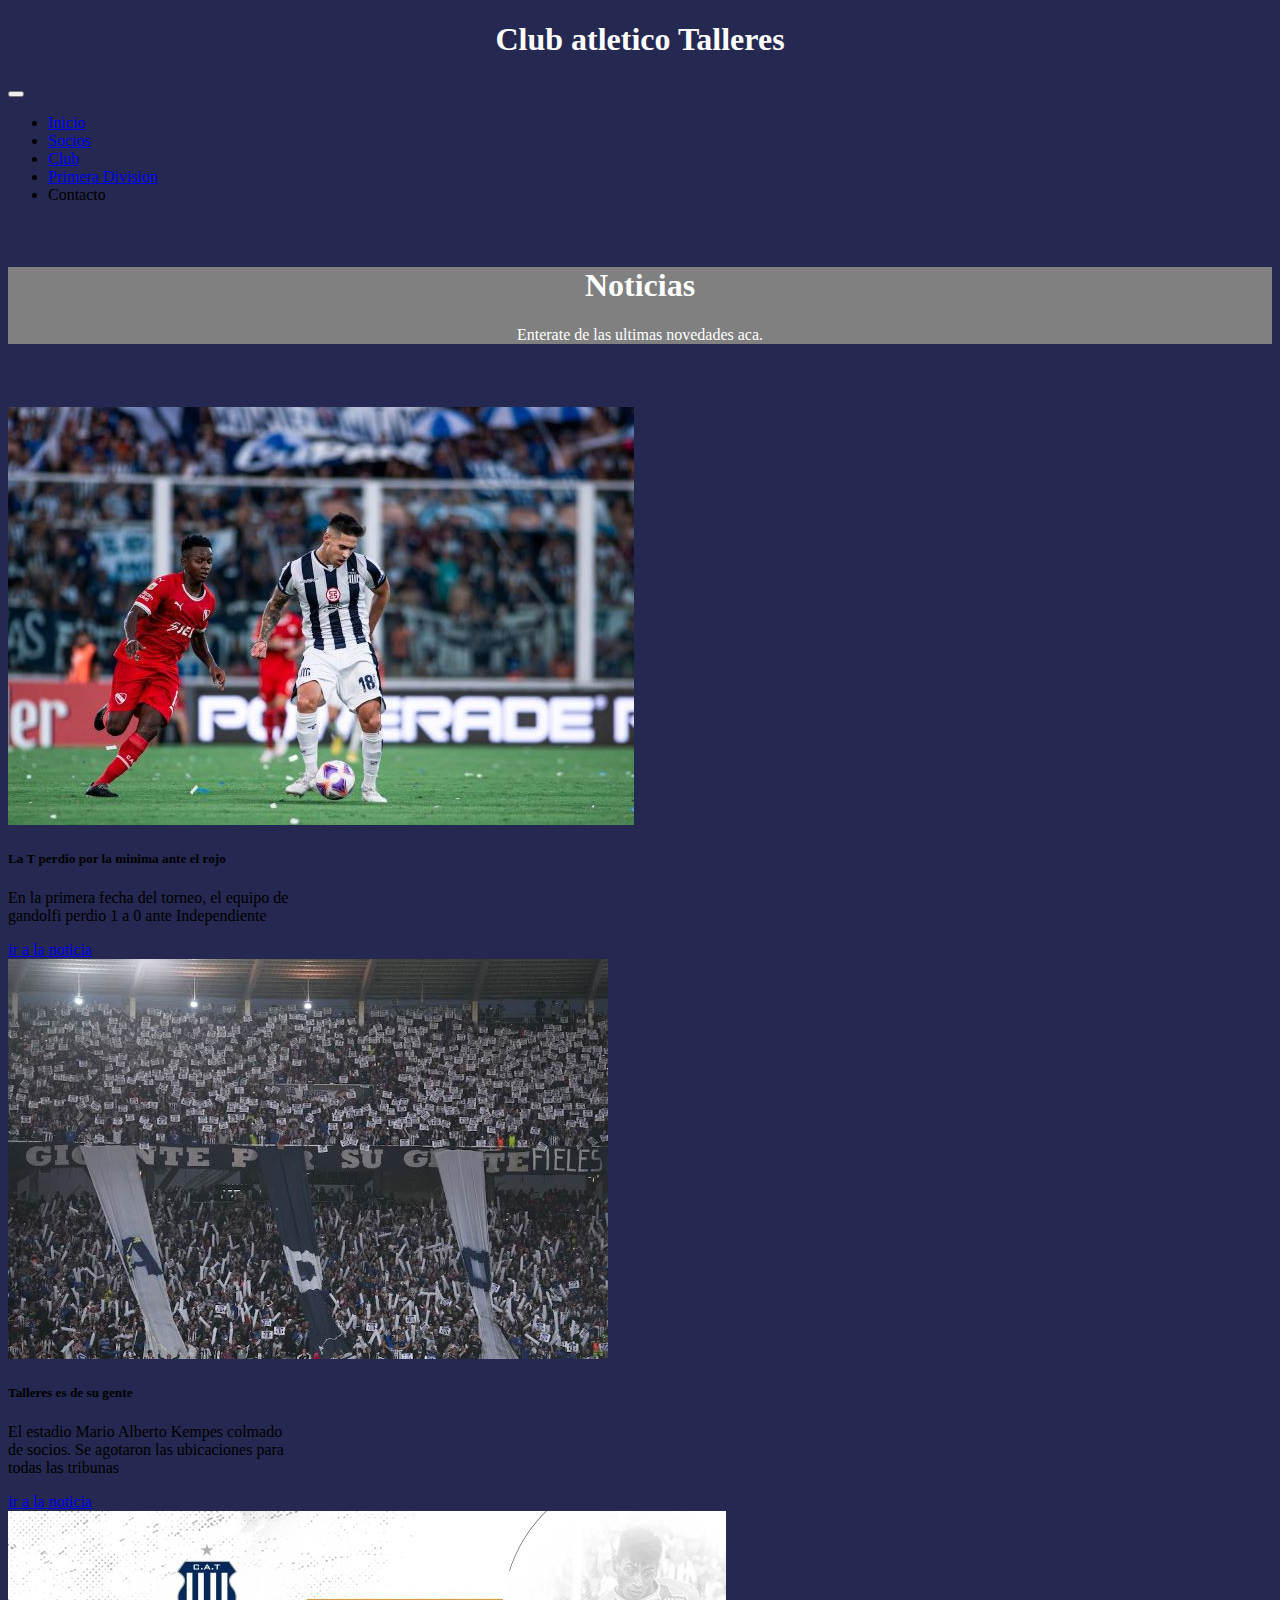
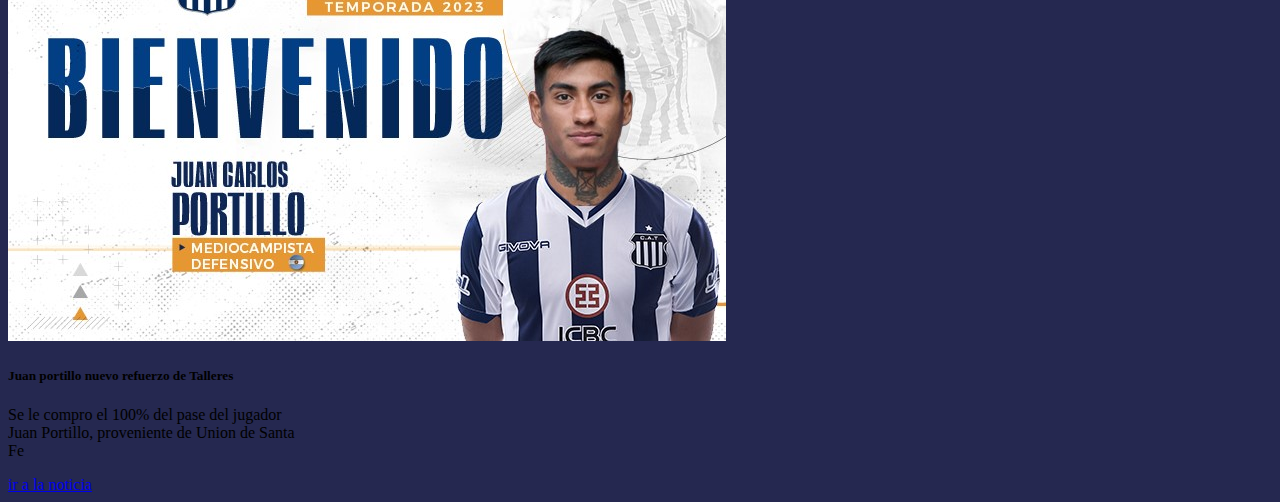
==== index.html @ 5297655a "se le termino de acomodar el area noticias" ====
<!DOCTYPE html>
<html lang="en">

<head>
  <meta charset="UTF-8">
  <meta http-equiv="X-UA-Compatible" content="IE=edge">
  <meta name="viewport" content="width=device-width, initial-scale=1.0">
  <title>Club atletico Talleres</title>

  <link href="https://cdn.jsdelivr.net/npm/bootstrap@5.3.0-alpha1/dist/css/bootstrap.min.css" rel="stylesheet"
    integrity="sha384-GLhlTQ8iRABdZLl6O3oVMWSktQOp6b7In1Zl3/Jr59b6EGGoI1aFkw7cmDA6j6gD" crossorigin="anonymous">
  <link rel="stylesheet" href="css/estilo.css">

</head>

<body>
  <header>
    <h1 class="titulo"> Club atletico Talleres</h1>

    <nav class="navbar navbar-expand-lg bg-body-tertiary ">
      <div class="container-fluid">
        <!-- <a class="navbar-brand" href="#">Talleres</a> -->
        <button class="navbar-toggler" type="button" data-bs-toggle="collapse" data-bs-target="#navbarNav"
          aria-controls="navbarNav" aria-expanded="false" aria-label="Toggle navigation">
          <span class="navbar-toggler-icon"></span>
        </button>
        <div class="collapse navbar-collapse" id="navbarNav">
          <ul class="navbar-nav mx-auto ">
            <li class="nav-item">
              <a class="nav-link" href="#">Inicio</a>
            </li>
            <li class="nav-item">
              <a class="nav-link active" aria-current="page" href="#">Socios</a>
            </li>
            <li class="nav-item">
              <a class="nav-link" href="#">Club</a>
            </li>
            <li class="nav-item">
              <a class="nav-link" href="#">Primera Division</a>
            </li>
            <li class="nav-item">
              <a class="nav-link disabled">Contacto</a>
            </li>
          </ul>
        </div>
      </div>
    </nav>



  </header>
  <!-- <h2 class="noticias">Noticias</h2> -->
  <div class="jumbotron jumbotron-fluid">
    <div class="container noticias">
      <h1 class="display-4">Noticias</h1>
      <p class="lead">Enterate de las ultimas novedades aca.</p>
    </div>
  </div>
  
  <section>
  
  <div class="container">
    <div class="row grid gap-4 contenedor">
      <div class="card col-xl -4 col-md-6 col-sm-12" style="width: 18rem;">
        <img src="imagenes/ejm edit.jpg" class="card-img-top" alt="...">
        <div class="card-body">
          <h5 class="card-title">La T perdio por la minima ante el rojo</h5>
          <p class="card-text">En la primera fecha del torneo, el equipo de gandolfi perdio 1 a 0 ante Independiente</p>
          <a href="#" class="btn btn-primary">ir a la noticia</a>
        </div>
      </div>

      <div class="card col-xl -4 col-md-6 col-sm-12" style="width: 18rem;">
        <img src="imagenes/hinchas edit.jpg" class="card-img-top" alt="...">
        <div class="card-body">
          <h5 class="card-title">Talleres es de su gente</h5>
          <p class="card-text">El estadio Mario Alberto Kempes colmado de socios. Se agotaron las ubicaciones para todas las tribunas</p>
          <a href="#" class="btn btn-primary">ir a la noticia</a>
        </div>
      </div>

      <div class="card col-xl -4  col-md-6 col-sm-12" style="width: 18rem;">
        <img src="imagenes/portillo.jpg" class="card-img-top" alt="...">
        <div class="card-body">
          <h5 class="card-title">Juan portillo nuevo refuerzo de Talleres</h5>
          <p class="card-text">Se le compro el 100% del pase del jugador Juan Portillo, proveniente de Union de Santa Fe</p>
          <a href="#" class="btn btn-primary">ir a la noticia</a>
        </div>
      </div>
    </div>
  </div>
  
</section>
  <script src="https://cdn.jsdelivr.net/npm/bootstrap@5.3.0-alpha1/dist/js/bootstrap.bundle.min.js"
    integrity="sha384-w76AqPfDkMBDXo30jS1Sgez6pr3x5MlQ1ZAGC+nuZB+EYdgRZgiwxhTBTkF7CXvN"
    crossorigin="anonymous"></script>
</body>

</html>
---- css/estilo.css ----
.titulo { 
    text-align: center;
background-color:  #252850;
color: white;
}

.menucito {
    text-align: center;
}

.imagenUno { 
margin-left: 25%;
margin-top: 3%;
}
.noDejes { 
    color: black;
}
body { 
background-color:  #252850;
}

.noticias { 
color: white;
text-align: center;
margin-top: 5%;
background-color: grey;
}

.contenedor {
    margin-top: 5%;
}
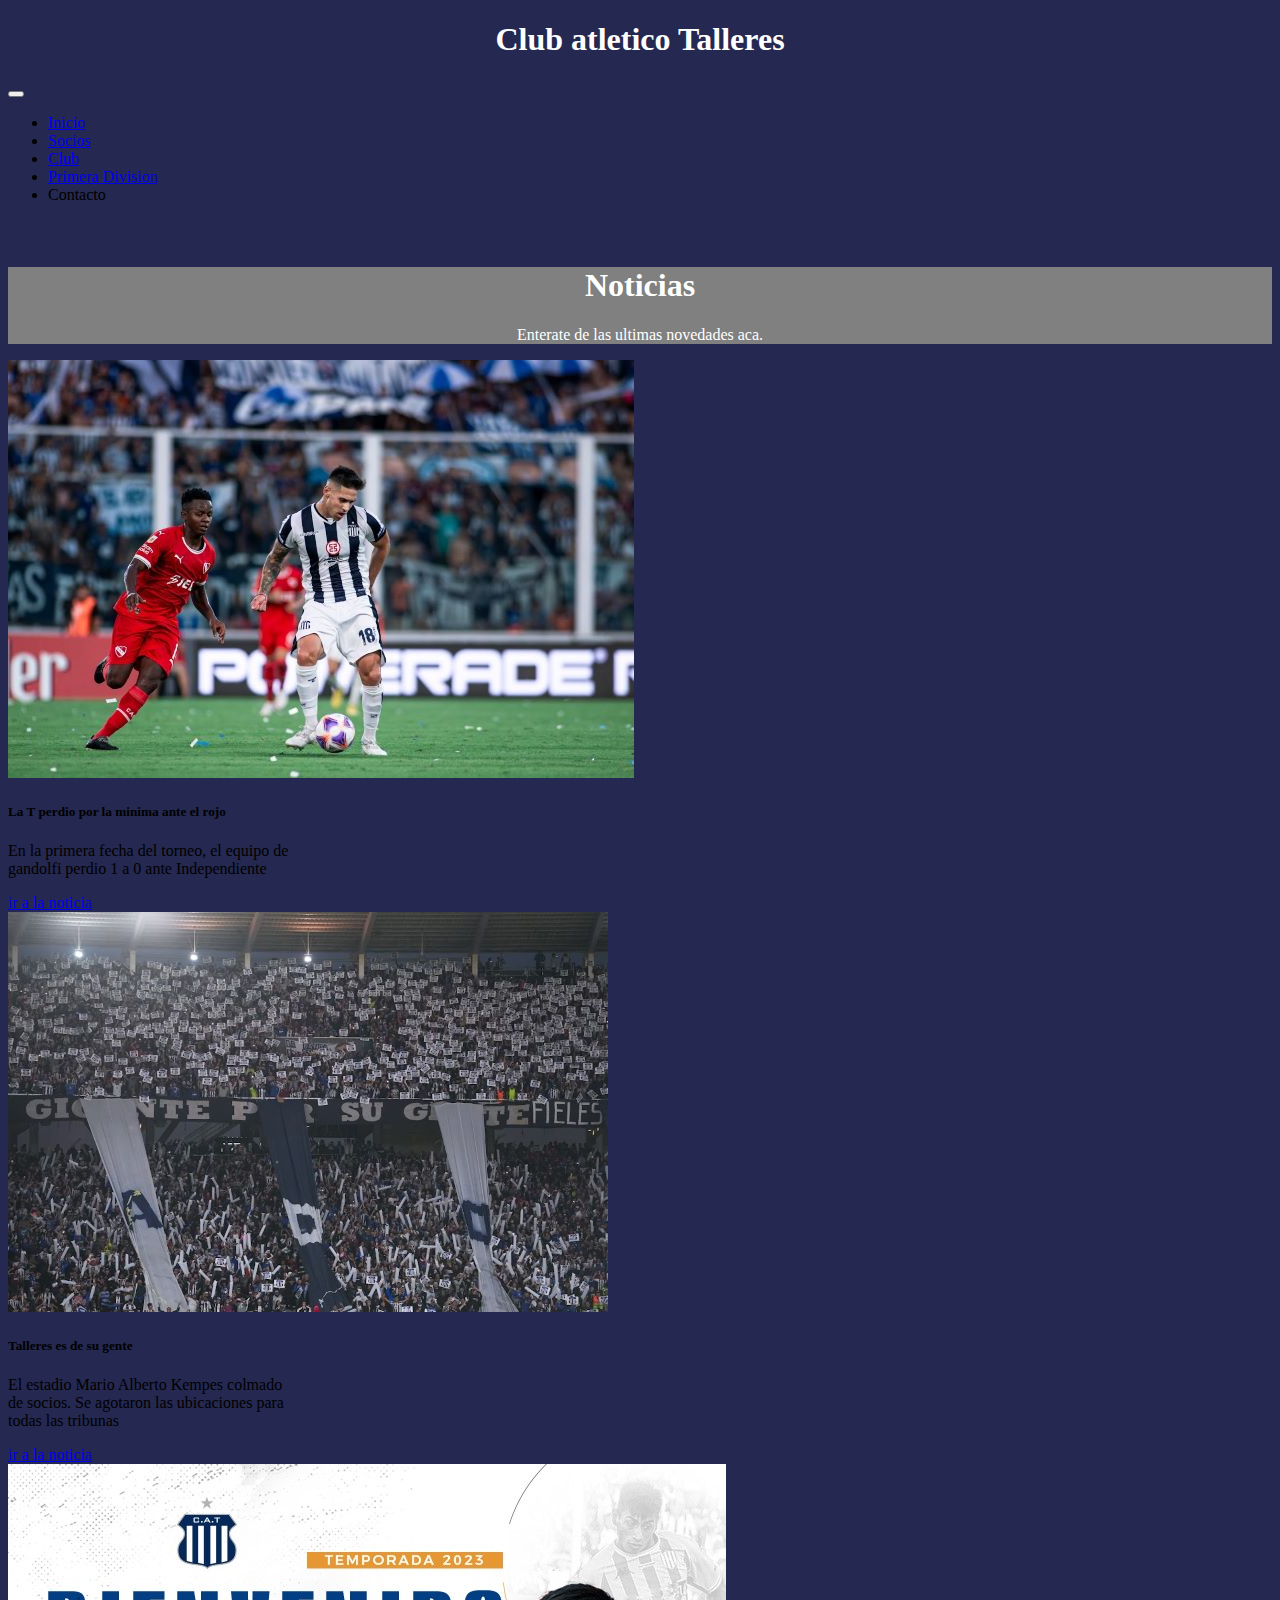
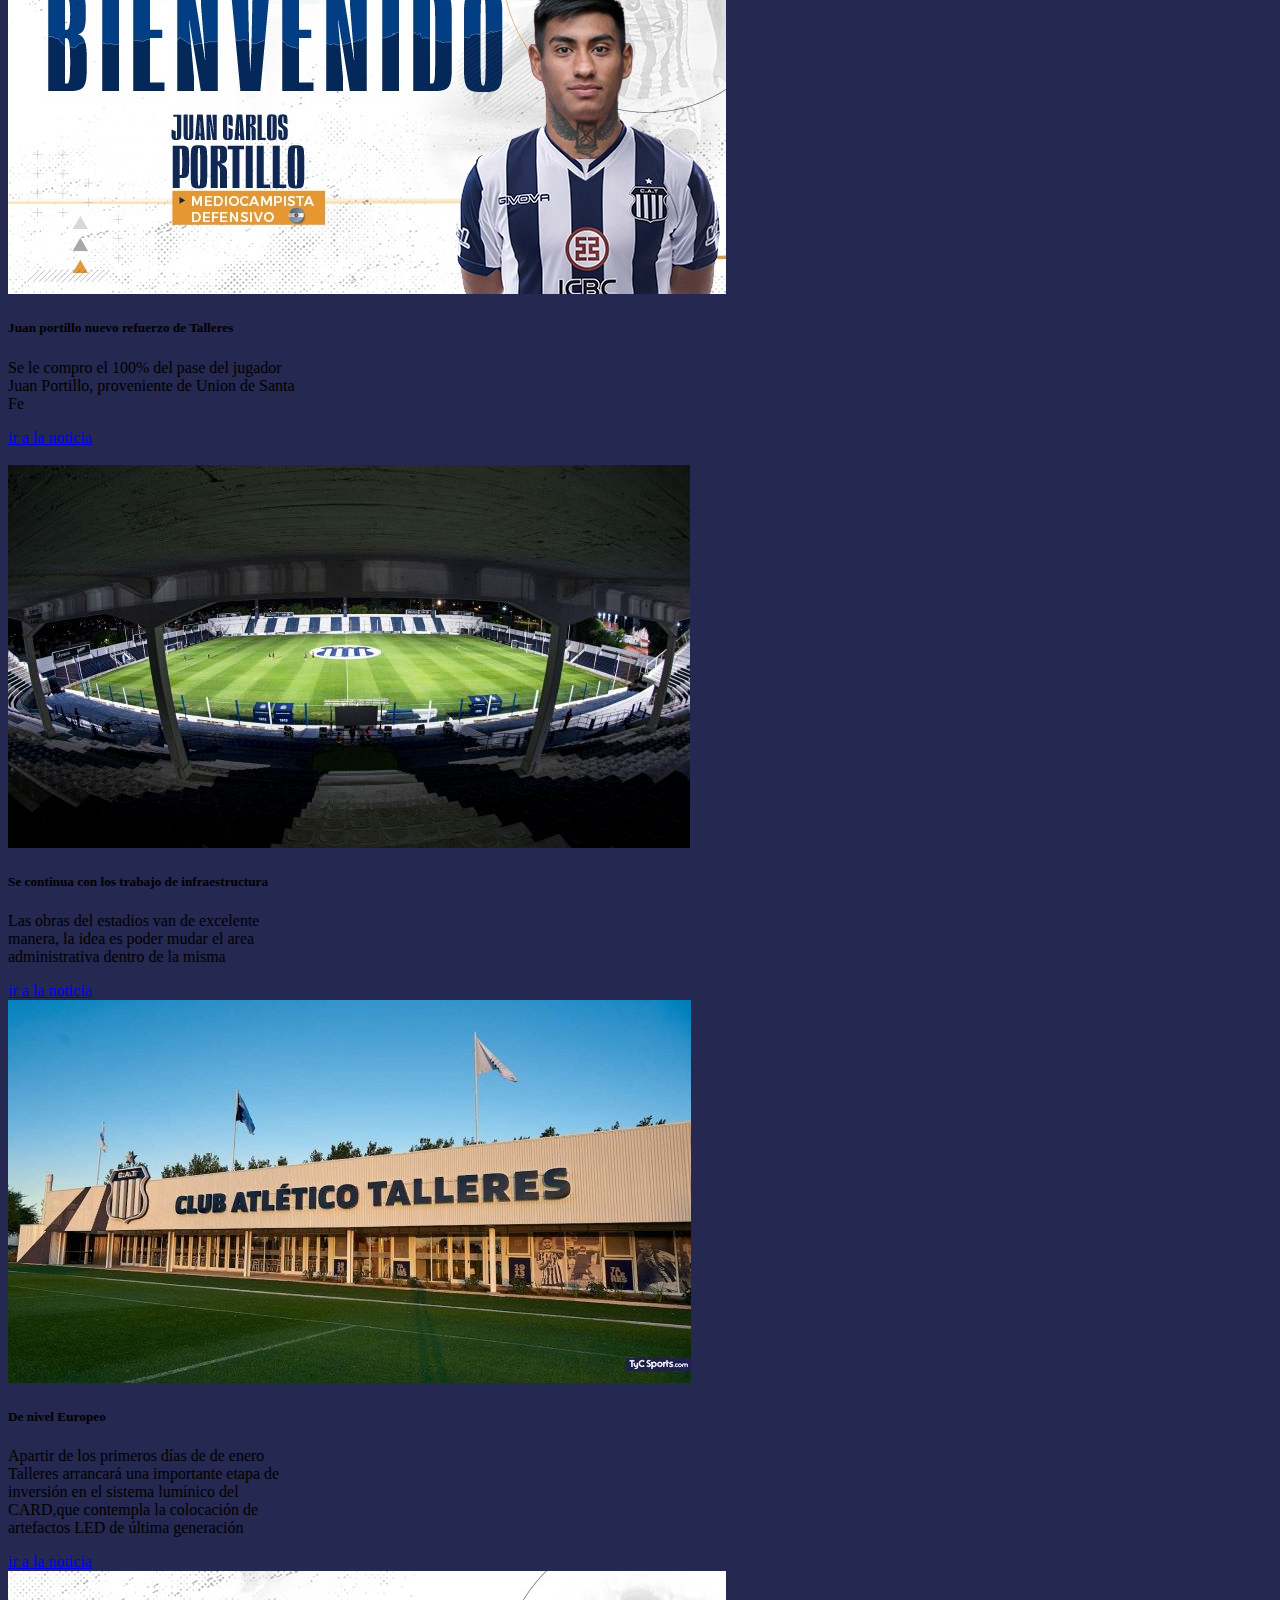
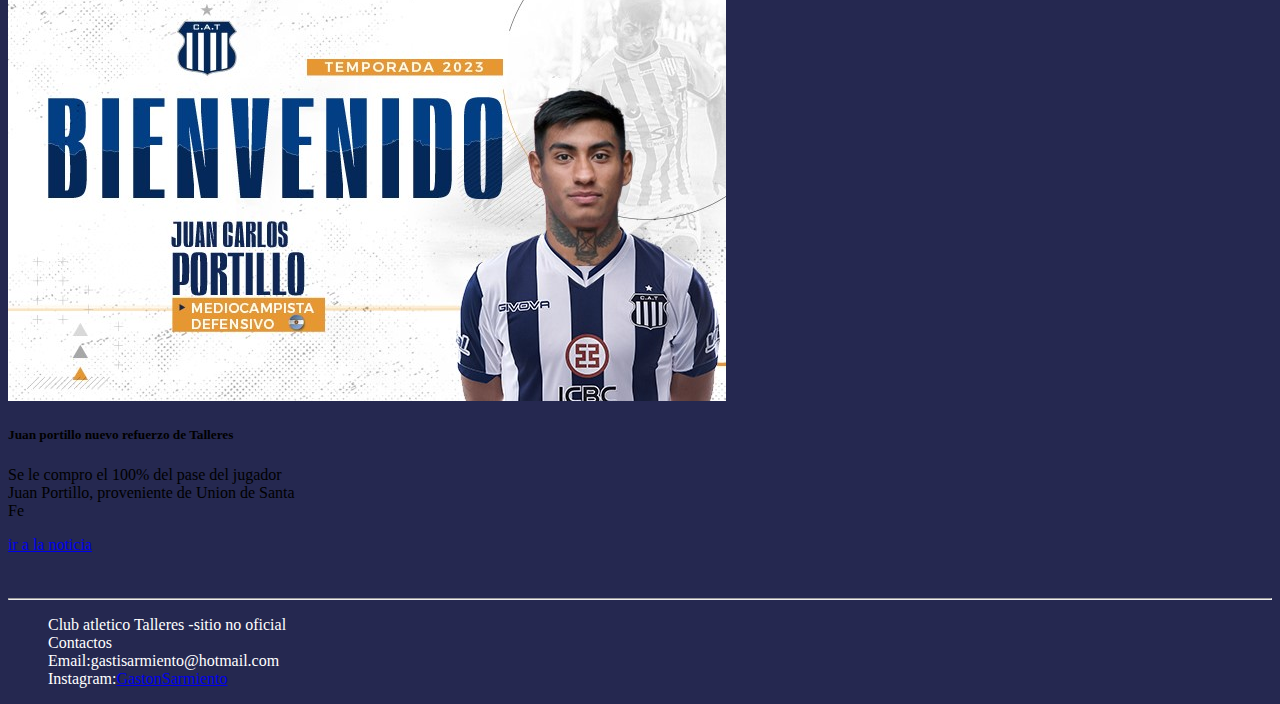
==== commit 310dd53f: "Le agregamos la seccion socios" ====
--- a/index.html
+++ b/index.html
@@ -13,8 +13,8 @@
 
 </head>
 
-<body>
-  <header>
+<body class="contenedor">
+  <header class="header">
     <h1 class="titulo"> Club atletico Talleres</h1>
 
     <nav class="navbar navbar-expand-lg bg-body-tertiary ">
@@ -27,10 +27,10 @@
         <div class="collapse navbar-collapse" id="navbarNav">
           <ul class="navbar-nav mx-auto ">
             <li class="nav-item">
-              <a class="nav-link" href="#">Inicio</a>
+              <a class="nav-link" href="index.html">Inicio</a>
             </li>
             <li class="nav-item">
-              <a class="nav-link active" aria-current="page" href="#">Socios</a>
+              <a class="nav-link active" aria-current="page" href="paginas/socio.html">Socios</a>
             </li>
             <li class="nav-item">
               <a class="nav-link" href="#">Club</a>
@@ -50,50 +50,121 @@
 
   </header>
   <!-- <h2 class="noticias">Noticias</h2> -->
-  <div class="jumbotron jumbotron-fluid">
-    <div class="container noticias">
-      <h1 class="display-4">Noticias</h1>
-      <p class="lead">Enterate de las ultimas novedades aca.</p>
+  <div class="tituloDos">
+
+    <div class="jumbotron jumbotron-fluid">
+      <div class="container noticias">
+        <h1 class="display-4">Noticias</h1>
+        <p class="lead">Enterate de las ultimas novedades aca.</p>
+      </div>
     </div>
   </div>
-  
   <section>
-  
-  <div class="container">
-    <div class="row grid gap-4 contenedor">
-      <div class="card col-xl -4 col-md-6 col-sm-12" style="width: 18rem;">
-        <img src="imagenes/ejm edit.jpg" class="card-img-top" alt="...">
-        <div class="card-body">
-          <h5 class="card-title">La T perdio por la minima ante el rojo</h5>
-          <p class="card-text">En la primera fecha del torneo, el equipo de gandolfi perdio 1 a 0 ante Independiente</p>
-          <a href="#" class="btn btn-primary">ir a la noticia</a>
+
+    <div class="container">
+      <div class="row grid gap-4">
+        <div class="card col-xxl-4 col-lg-4 col-md-6 col-sm-12" style="width: 18rem;">
+          <img src="imagenes/ejm edit.jpg" class="card-img-top" alt="...">
+          <div class="card-body">
+            <h5 class="card-title">La T perdio por la minima ante el rojo</h5>
+            <p class="card-text">En la primera fecha del torneo, el equipo de gandolfi perdio 1 a 0 ante Independiente
+            </p>
+            <a href="#" class="btn btn-primary">ir a la noticia</a>
+          </div>
         </div>
-      </div>
 
-      <div class="card col-xl -4 col-md-6 col-sm-12" style="width: 18rem;">
-        <img src="imagenes/hinchas edit.jpg" class="card-img-top" alt="...">
-        <div class="card-body">
-          <h5 class="card-title">Talleres es de su gente</h5>
-          <p class="card-text">El estadio Mario Alberto Kempes colmado de socios. Se agotaron las ubicaciones para todas las tribunas</p>
-          <a href="#" class="btn btn-primary">ir a la noticia</a>
+        <div class="card col-xl-4 col-md-6 col-sm-12" style="width: 18rem;">
+          <img src="imagenes/hinchas edit.jpg" class="card-img-top" alt="...">
+          <div class="card-body">
+            <h5 class="card-title">Talleres es de su gente</h5>
+            <p class="card-text">El estadio Mario Alberto Kempes colmado de socios. Se agotaron las ubicaciones para
+              todas las tribunas</p>
+            <a href="#" class="btn btn-primary">ir a la noticia</a>
+          </div>
         </div>
-      </div>
 
-      <div class="card col-xl -4  col-md-6 col-sm-12" style="width: 18rem;">
-        <img src="imagenes/portillo.jpg" class="card-img-top" alt="...">
-        <div class="card-body">
-          <h5 class="card-title">Juan portillo nuevo refuerzo de Talleres</h5>
-          <p class="card-text">Se le compro el 100% del pase del jugador Juan Portillo, proveniente de Union de Santa Fe</p>
-          <a href="#" class="btn btn-primary">ir a la noticia</a>
+        <div class="card col-xl-4  col-md-6 col-sm-12" style="width: 18rem;">
+          <img src="imagenes/portillo.jpg" class="card-img-top" alt="...">
+          <div class="card-body">
+            <h5 class="card-title">Juan portillo nuevo refuerzo de Talleres</h5>
+            <p class="card-text">Se le compro el 100% del pase del jugador Juan Portillo, proveniente de Union de Santa
+              Fe</p>
+            <a href="#" class="btn btn-primary">ir a la noticia</a>
+          </div>
+        </div>
+      
+
+
+      <br>
+
+
+
+
+
+      
+        <div class="card col-xl-4 col-md-6 col-sm-12" style="width: 18rem;">
+          <img src="imagenes/la boutique edit.jpg" class="card-img-top" alt="...">
+          <div class="card-body">
+            <h5 class="card-title">Se continua con los trabajo de infraestructura </h5>
+            <p class="card-text">Las obras del estadios van de excelente manera, la idea es poder mudar el area
+              administrativa dentro de la misma </p>
+            <a href="#" class="btn btn-primary">ir a la noticia</a>
+          </div>
+        </div>
+
+        <div class="card col-xl-4 col-md-6 col-sm-12" style="width: 18rem;">
+          <img src="imagenes/nucetelli edit .jpg" class="card-img-top" alt="...">
+          <div class="card-body">
+            <h5 class="card-title">De nivel Europeo</h5>
+            <p class="card-text">Apartir de los primeros días de de enero Talleres arrancará una importante etapa de
+              inversión en el sistema lumínico del CARD,que contempla la colocación de artefactos LED de última
+              generación</p>
+            <a href="#" class="btn btn-primary">ir a la noticia</a>
+          </div>
+        </div>
+
+        <div class="card col-xl-4  col-md-6 col-sm-12" style="width: 18rem;">
+          <img src="imagenes/portillo.jpg" class="card-img-top" alt="...">
+          <div class="card-body">
+            <h5 class="card-title">Juan portillo nuevo refuerzo de Talleres</h5>
+            <p class="card-text">Se le compro el 100% del pase del jugador Juan Portillo, proveniente de Union de Santa
+              Fe</p>
+            <a href="#" class="btn btn-primary">ir a la noticia</a>
+          </div>
         </div>
       </div>
     </div>
-  </div>
-  
-</section>
+
+
+
+
+
+
+
+  </section>
+  <br>
+  <br>
+  <hr class="linea">
+  <footer class="footer">
+    <ul>
+      <li>Club atletico Talleres -sitio no oficial</li>
+      <li>Contactos</li>
+      <li>Email:gastisarmiento@hotmail.com</li>
+      <li>Instagram:<a href="https://www.instagram.com/gastonsarmiento/">GastonSarmiento</a></li>
+    </ul>
+
+
+  </footer>
+
   <script src="https://cdn.jsdelivr.net/npm/bootstrap@5.3.0-alpha1/dist/js/bootstrap.bundle.min.js"
     integrity="sha384-w76AqPfDkMBDXo30jS1Sgez6pr3x5MlQ1ZAGC+nuZB+EYdgRZgiwxhTBTkF7CXvN"
     crossorigin="anonymous"></script>
+
+
+
+
+
 </body>
 
+
 </html>--- a/css/estilo.css
+++ b/css/estilo.css
@@ -26,6 +26,37 @@
 background-color: grey;
 }
 
-.contenedor {
-    margin-top: 5%;
-}+
+
+footer ul { 
+    color: white;
+list-style: none;
+}
+
+.linea { 
+    color: white;
+}
+
+.informacion { 
+    text-align: center;
+color: orange;
+}
+
+u { 
+    color: orange;
+}
+
+.padre {  
+    background-color:white ;
+margin-left: 7%;
+margin-right: 7%;
+
+}
+
+.socios { 
+    text-align: center;
+}
+
+.socios li { 
+    color: red;
+}
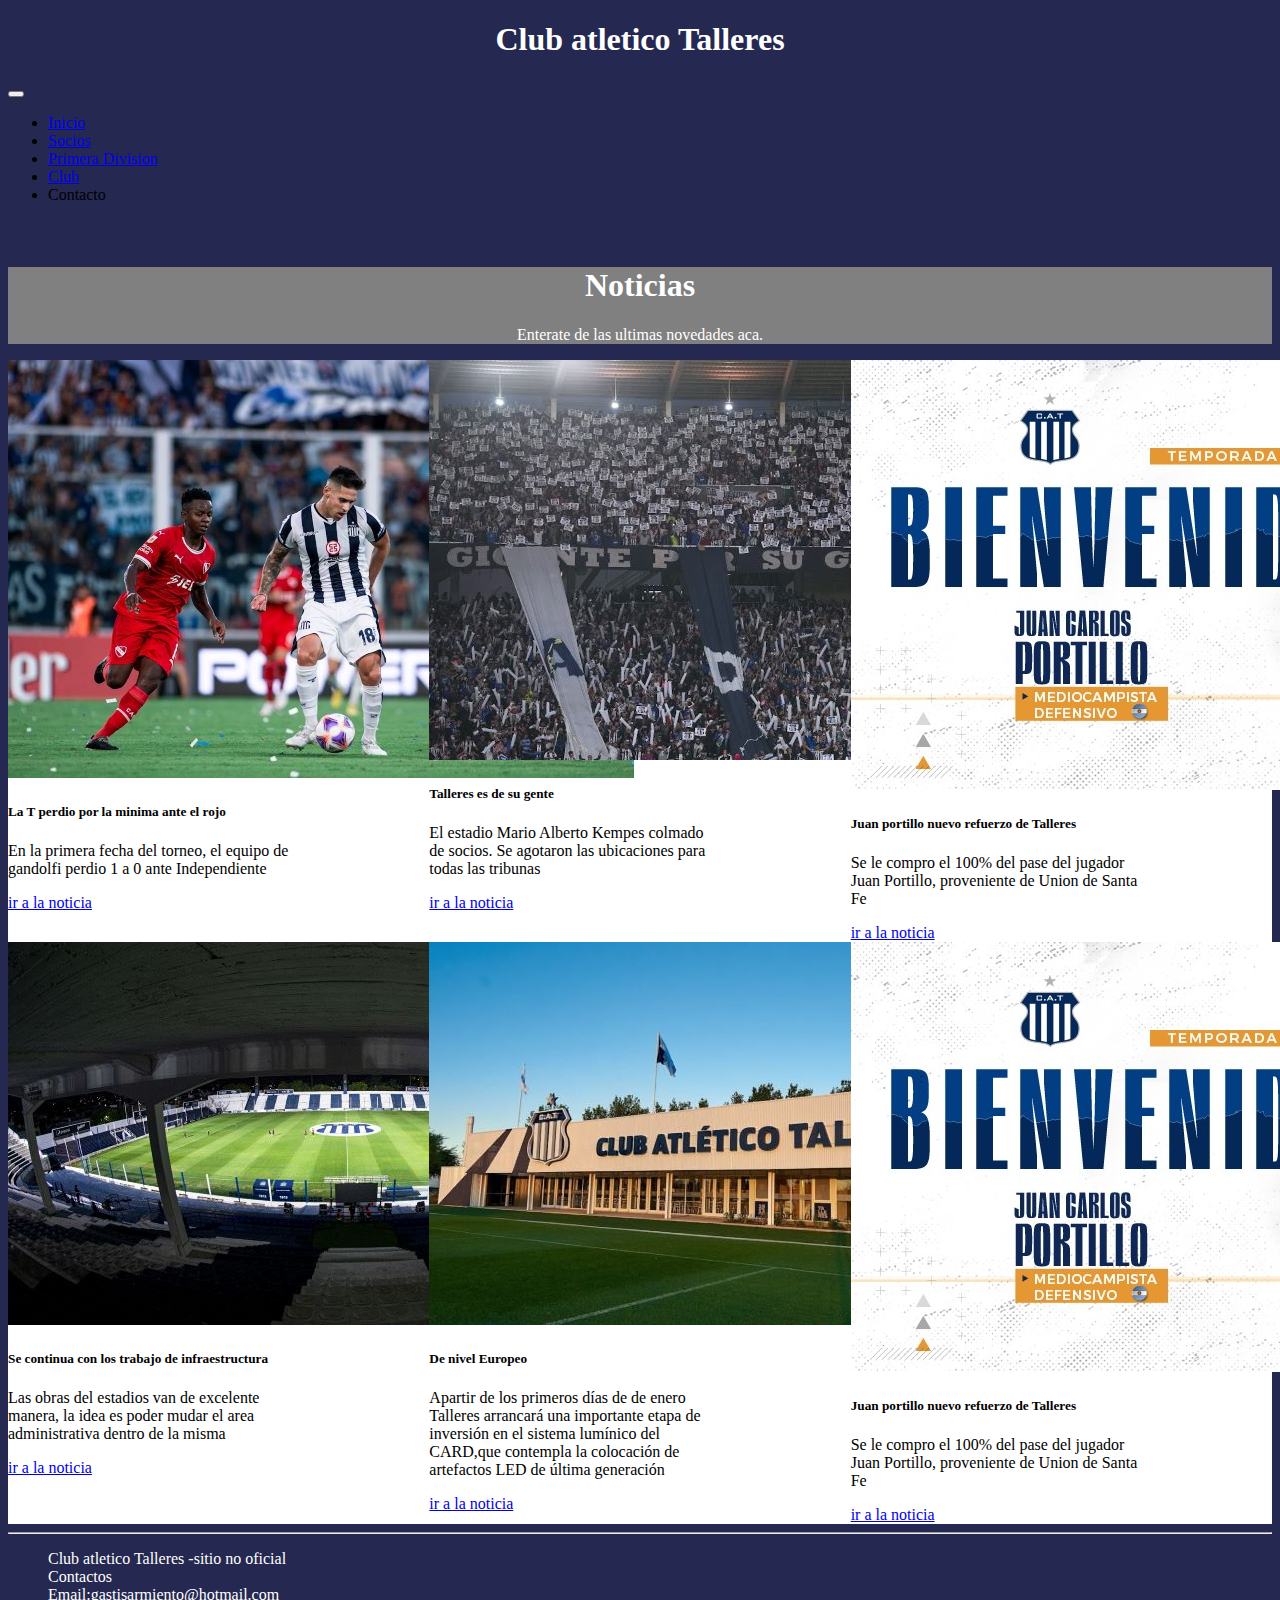
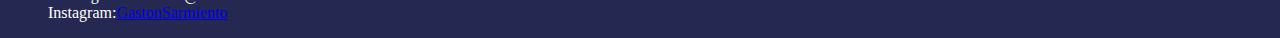
==== commit c3d73966: "Inicio Socios y Primera terminados" ====
--- a/index.html
+++ b/index.html
@@ -14,7 +14,7 @@
 </head>
 
 <body class="contenedor">
-  <header class="header">
+  <header>
     <h1 class="titulo"> Club atletico Talleres</h1>
 
     <nav class="navbar navbar-expand-lg bg-body-tertiary ">
@@ -33,10 +33,10 @@
               <a class="nav-link active" aria-current="page" href="paginas/socio.html">Socios</a>
             </li>
             <li class="nav-item">
-              <a class="nav-link" href="#">Club</a>
+              <a class="nav-link" href="#">Primera Division</a>
             </li>
             <li class="nav-item">
-              <a class="nav-link" href="#">Primera Division</a>
+              <a class="nav-link" href="#">Club</a>
             </li>
             <li class="nav-item">
               <a class="nav-link disabled">Contacto</a>
@@ -50,20 +50,20 @@
 
   </header>
   <!-- <h2 class="noticias">Noticias</h2> -->
-  <div class="tituloDos">
 
-    <div class="jumbotron jumbotron-fluid">
-      <div class="container noticias">
-        <h1 class="display-4">Noticias</h1>
-        <p class="lead">Enterate de las ultimas novedades aca.</p>
-      </div>
+<div class="hola">
+  <div class="jumbotron jumbotron-fluid tituloDos">
+    <div class="container noticias">
+      <h1 class="display-4">Noticias</h1>
+      <p class="lead">Enterate de las ultimas novedades aca.</p>
     </div>
   </div>
+</div>
   <section>
 
     <div class="container">
-      <div class="row grid gap-4">
-        <div class="card col-xxl-4 col-lg-4 col-md-6 col-sm-12" style="width: 18rem;">
+      <div class="row grid gap-4 conte">
+        <div class="card col-xxl-4 col-lg-4 col-md-6 col-sm-12 cardUno" style="width: 18rem;">
           <img src="imagenes/ejm edit.jpg" class="card-img-top" alt="...">
           <div class="card-body">
             <h5 class="card-title">La T perdio por la minima ante el rojo</h5>
@@ -73,7 +73,7 @@
           </div>
         </div>
 
-        <div class="card col-xl-4 col-md-6 col-sm-12" style="width: 18rem;">
+        <div class="card col-xl-4 col-md-6 col-sm-12 cardDos" style="width: 18rem;">
           <img src="imagenes/hinchas edit.jpg" class="card-img-top" alt="...">
           <div class="card-body">
             <h5 class="card-title">Talleres es de su gente</h5>
@@ -83,7 +83,7 @@
           </div>
         </div>
 
-        <div class="card col-xl-4  col-md-6 col-sm-12" style="width: 18rem;">
+        <div class="card col-xl-4  col-md-6 col-sm-12 cardTres" style="width: 18rem;">
           <img src="imagenes/portillo.jpg" class="card-img-top" alt="...">
           <div class="card-body">
             <h5 class="card-title">Juan portillo nuevo refuerzo de Talleres</h5>
@@ -92,17 +92,10 @@
             <a href="#" class="btn btn-primary">ir a la noticia</a>
           </div>
         </div>
-      
-
-
-      <br>
 
 
 
-
-
-      
-        <div class="card col-xl-4 col-md-6 col-sm-12" style="width: 18rem;">
+        <div class="card col-xl-4 col-md-6 col-sm-12 cardCuatro" style="width: 18rem;">
           <img src="imagenes/la boutique edit.jpg" class="card-img-top" alt="...">
           <div class="card-body">
             <h5 class="card-title">Se continua con los trabajo de infraestructura </h5>
@@ -112,7 +105,7 @@
           </div>
         </div>
 
-        <div class="card col-xl-4 col-md-6 col-sm-12" style="width: 18rem;">
+        <div class="card col-xl-4 col-md-6 col-sm-12 cardCinco" style="width: 18rem;">
           <img src="imagenes/nucetelli edit .jpg" class="card-img-top" alt="...">
           <div class="card-body">
             <h5 class="card-title">De nivel Europeo</h5>
@@ -123,7 +116,7 @@
           </div>
         </div>
 
-        <div class="card col-xl-4  col-md-6 col-sm-12" style="width: 18rem;">
+        <div class="card col-xl-4  col-md-6 col-sm-12 cardSeis" style="width: 18rem;">
           <img src="imagenes/portillo.jpg" class="card-img-top" alt="...">
           <div class="card-body">
             <h5 class="card-title">Juan portillo nuevo refuerzo de Talleres</h5>
@@ -142,8 +135,6 @@
 
 
   </section>
-  <br>
-  <br>
   <hr class="linea">
   <footer class="footer">
     <ul>
--- a/css/estilo.css
+++ b/css/estilo.css
@@ -53,10 +53,96 @@
 
 }
 
-.socios { 
+.ulUno li { 
+    color: red;
+}
+
+.video { 
     text-align: center;
 }
+.conte {
+    background-color: white;
+}
 
-.socios li { 
-    color: red;
+.cardUno {
+    grid-area: cardUno;
 }
+.cardDos { 
+    grid-area: cardDos;
+}
+
+.cardTres { 
+    grid-area: cardTres;
+}
+
+.cardCuatro { 
+    grid-area: cardCuatro;
+}
+.cardCinco { 
+    grid-area: cardCinco;
+}
+
+.cardSeis { 
+    grid-area: cardSeis;
+}
+
+@media(min-width:1200px) {
+    .conte { 
+        display: grid;
+        grid-template-areas: 
+        "cardUno cardDos cardTres "
+        "cardCuatro cardCinco cardSeis "
+        ;
+    }
+}
+
+.tablas { 
+    background-color: wheat;
+}
+
+.tabla { 
+    background-color: white;
+}
+.tituloUno { 
+    text-align: center;
+    color: orange;
+}
+.sectionB { 
+    grid-area: sectionB;
+}
+.sectionC { 
+    grid-area: sectionC;
+}
+
+@media(min-width:900px) { 
+.padreTablas {
+display: grid;
+gap: 10px;
+grid-template-areas: 
+"sectionB sectionC";
+    }
+}
+.padreTablas { 
+    /* background-color: white; */
+    margin-top: 3%;
+}
+h4 { 
+    color: white;
+text-align: center;
+}
+
+.goleadores { 
+    grid-area: goleadores;
+}
+.partidos { 
+    grid-area: partidos;
+}
+
+@media (min-width:900px){ 
+    .padreResumen { 
+display: grid;
+gap: 10px;
+grid-template-areas: 
+"goleadores partidos"
+; }
+}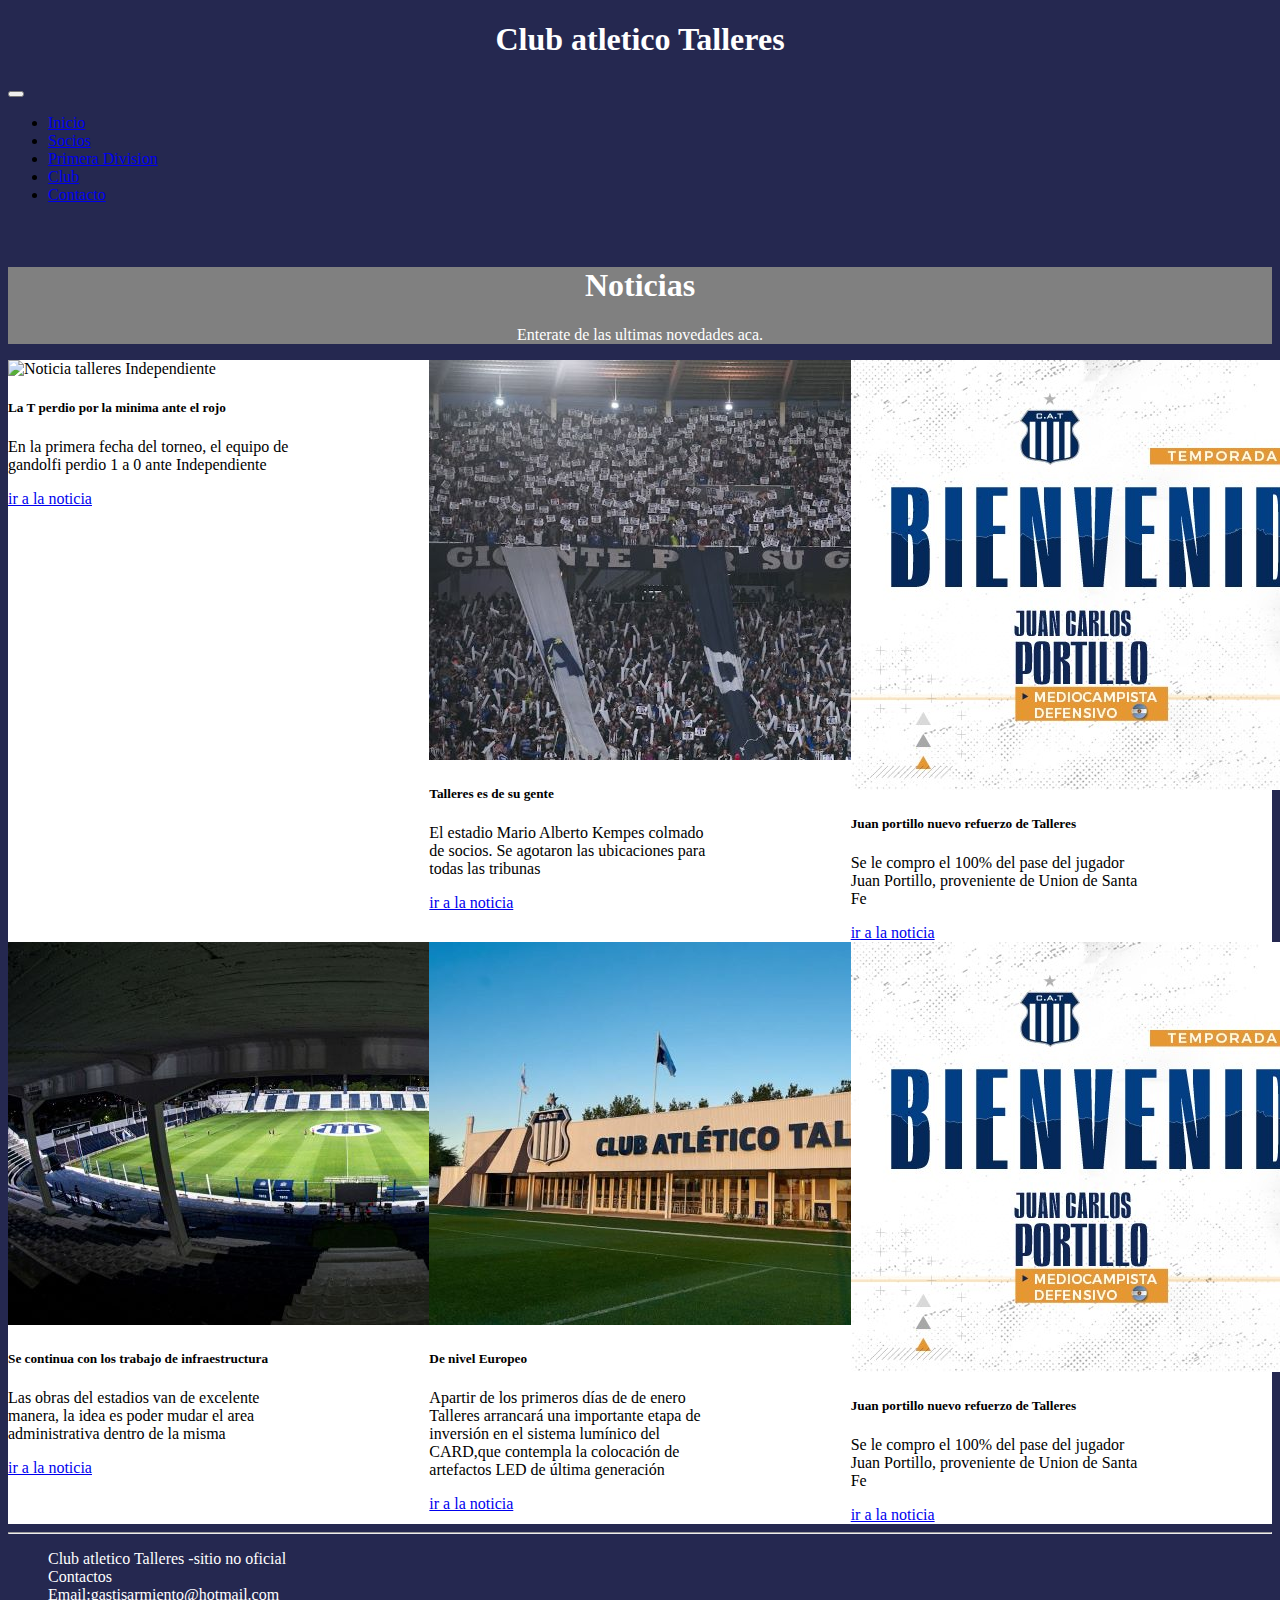
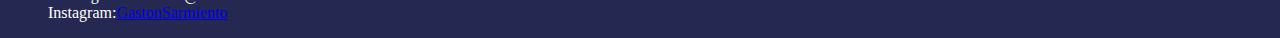
==== commit 21c67aca: "segunda preentrega" ====
--- a/index.html
+++ b/index.html
@@ -1,5 +1,5 @@
 <!DOCTYPE html>
-<html lang="en">
+<html lang="es">
 
 <head>
   <meta charset="UTF-8">
@@ -33,13 +33,13 @@
               <a class="nav-link active" aria-current="page" href="paginas/socio.html">Socios</a>
             </li>
             <li class="nav-item">
-              <a class="nav-link" href="#">Primera Division</a>
+              <a class="nav-link" href="paginas/primeraDivision.html">Primera Division</a>
             </li>
             <li class="nav-item">
-              <a class="nav-link" href="#">Club</a>
+              <a class="nav-link" href="paginas/socio.html">Club</a>
             </li>
             <li class="nav-item">
-              <a class="nav-link disabled">Contacto</a>
+              <a class="nav-link " href="paginas/contacto.html">Contacto</a>
             </li>
           </ul>
         </div>
@@ -51,20 +51,20 @@
   </header>
   <!-- <h2 class="noticias">Noticias</h2> -->
 
-<div class="hola">
-  <div class="jumbotron jumbotron-fluid tituloDos">
-    <div class="container noticias">
-      <h1 class="display-4">Noticias</h1>
-      <p class="lead">Enterate de las ultimas novedades aca.</p>
+  <div class="hola">
+    <div class="jumbotron jumbotron-fluid tituloDos">
+      <div class="container noticias">
+        <h1 class="display-4">Noticias</h1>
+        <p class="lead">Enterate de las ultimas novedades aca.</p>
+      </div>
     </div>
   </div>
-</div>
   <section>
 
     <div class="container">
       <div class="row grid gap-4 conte">
         <div class="card col-xxl-4 col-lg-4 col-md-6 col-sm-12 cardUno" style="width: 18rem;">
-          <img src="imagenes/ejm edit.jpg" class="card-img-top" alt="...">
+          <img src="imagenes/Talleres independiente.jpg" class="card-img-top" alt="Noticia talleres Independiente">
           <div class="card-body">
             <h5 class="card-title">La T perdio por la minima ante el rojo</h5>
             <p class="card-text">En la primera fecha del torneo, el equipo de gandolfi perdio 1 a 0 ante Independiente
@@ -74,7 +74,7 @@
         </div>
 
         <div class="card col-xl-4 col-md-6 col-sm-12 cardDos" style="width: 18rem;">
-          <img src="imagenes/hinchas edit.jpg" class="card-img-top" alt="...">
+          <img src="imagenes/hinchas edit.jpg" class="card-img-top" alt="Noticia Talleres socios">
           <div class="card-body">
             <h5 class="card-title">Talleres es de su gente</h5>
             <p class="card-text">El estadio Mario Alberto Kempes colmado de socios. Se agotaron las ubicaciones para
@@ -84,7 +84,7 @@
         </div>
 
         <div class="card col-xl-4  col-md-6 col-sm-12 cardTres" style="width: 18rem;">
-          <img src="imagenes/portillo.jpg" class="card-img-top" alt="...">
+          <img src="imagenes/portillo.jpg" class="card-img-top" alt="Noticia Talleres refuerzo">
           <div class="card-body">
             <h5 class="card-title">Juan portillo nuevo refuerzo de Talleres</h5>
             <p class="card-text">Se le compro el 100% del pase del jugador Juan Portillo, proveniente de Union de Santa
@@ -96,7 +96,7 @@
 
 
         <div class="card col-xl-4 col-md-6 col-sm-12 cardCuatro" style="width: 18rem;">
-          <img src="imagenes/la boutique edit.jpg" class="card-img-top" alt="...">
+          <img src="imagenes/la boutique edit.jpg" class="card-img-top" alt="Noticia la Boutique">
           <div class="card-body">
             <h5 class="card-title">Se continua con los trabajo de infraestructura </h5>
             <p class="card-text">Las obras del estadios van de excelente manera, la idea es poder mudar el area
@@ -106,7 +106,7 @@
         </div>
 
         <div class="card col-xl-4 col-md-6 col-sm-12 cardCinco" style="width: 18rem;">
-          <img src="imagenes/nucetelli edit .jpg" class="card-img-top" alt="...">
+          <img src="imagenes/nucetelli edit .jpg" class="card-img-top" alt="Noticia nucetelli">
           <div class="card-body">
             <h5 class="card-title">De nivel Europeo</h5>
             <p class="card-text">Apartir de los primeros días de de enero Talleres arrancará una importante etapa de
@@ -117,7 +117,7 @@
         </div>
 
         <div class="card col-xl-4  col-md-6 col-sm-12 cardSeis" style="width: 18rem;">
-          <img src="imagenes/portillo.jpg" class="card-img-top" alt="...">
+          <img src="imagenes/portillo.jpg" class="card-img-top" alt="Noticia ">
           <div class="card-body">
             <h5 class="card-title">Juan portillo nuevo refuerzo de Talleres</h5>
             <p class="card-text">Se le compro el 100% del pase del jugador Juan Portillo, proveniente de Union de Santa
--- a/css/estilo.css
+++ b/css/estilo.css
@@ -127,7 +127,7 @@
     margin-top: 3%;
 }
 h4 { 
-    color: white;
+    color: orange;
 text-align: center;
 }
 
@@ -145,4 +145,29 @@
 grid-template-areas: 
 "goleadores partidos"
 ; }
+}
+
+.talleres { 
+    color: white;
+    text-align: center;
+    font-size: xxx-large;
+margin-top: 2%;
+border: solid gray 1px;
+background-color: gray;
+padding: 1%;
+
+}
+h3 { 
+    color: white;
+margin-top: 3%;
+}
+.history { 
+    color: white;
+}
+.subtitulos { 
+font-size: x-large;
+text-align: center;
+}
+.imagen { 
+    text-align: center;
 }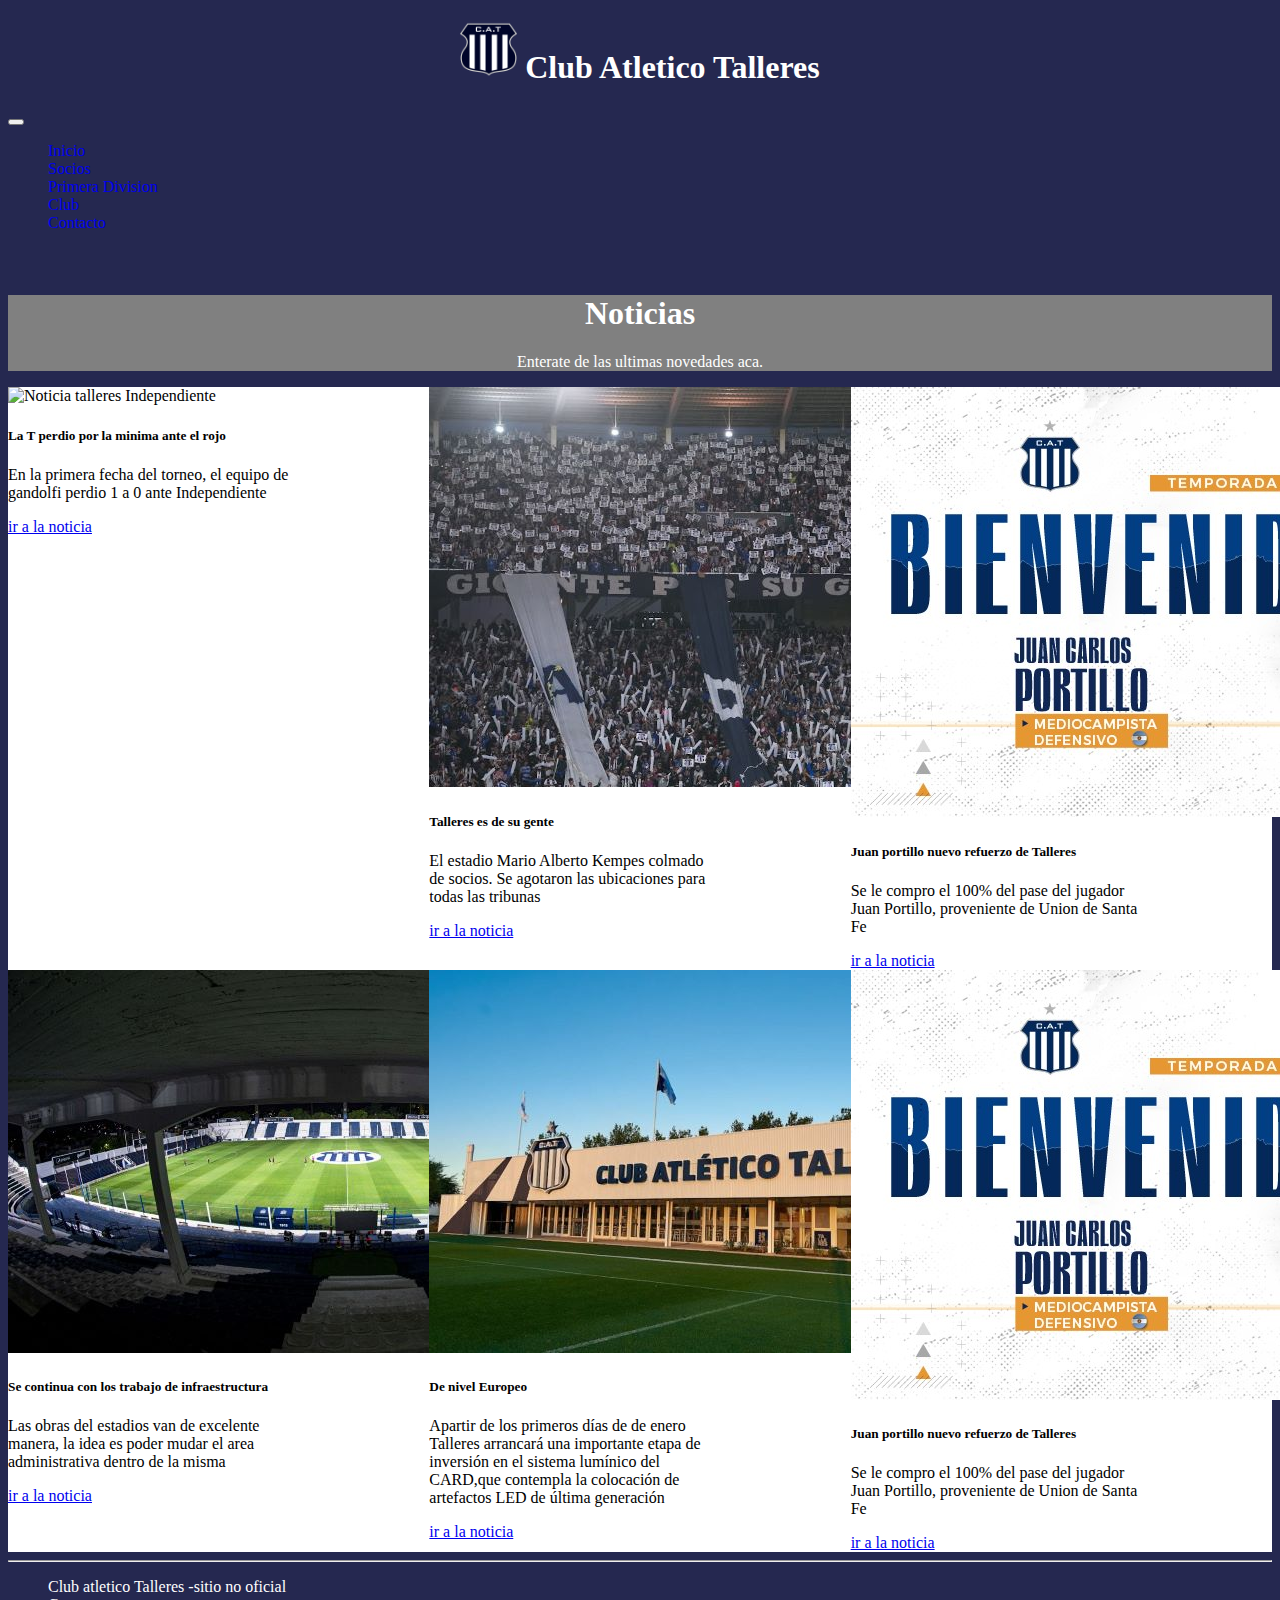
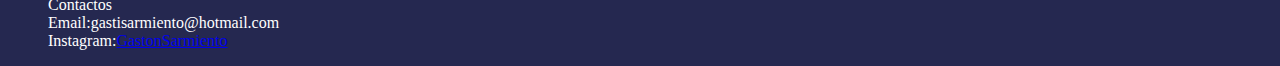
==== commit 08433881: "tercer preentrega" ====
--- a/index.html
+++ b/index.html
@@ -5,17 +5,18 @@
   <meta charset="UTF-8">
   <meta http-equiv="X-UA-Compatible" content="IE=edge">
   <meta name="viewport" content="width=device-width, initial-scale=1.0">
-  <title>Club atletico Talleres</title>
+  <title>info T/inicio</title>
 
   <link href="https://cdn.jsdelivr.net/npm/bootstrap@5.3.0-alpha1/dist/css/bootstrap.min.css" rel="stylesheet"
     integrity="sha384-GLhlTQ8iRABdZLl6O3oVMWSktQOp6b7In1Zl3/Jr59b6EGGoI1aFkw7cmDA6j6gD" crossorigin="anonymous">
   <link rel="stylesheet" href="css/estilo.css">
-
+<link rel="shortcut icon" href="imagenes/escudoTalleres.png" type="image/x-icon">
+<meta name="description" content="Bienvenidos a info T, pagina con informacion actualizada sobre el Club Atletico Talleres. Te vas a encontrar con las ultimas novedades, noticias, resumenes de partidos, notas y resultados aca.">
 </head>
 
 <body class="contenedor">
   <header>
-    <h1 class="titulo"> Club atletico Talleres</h1>
+    <h1 class="titulo"> <img class="img-fluid escudo" src=  "imagenes/escudoTalleres.png " alt="logo escudo"> Club Atletico Talleres</h1>
 
     <nav class="navbar navbar-expand-lg bg-body-tertiary ">
       <div class="container-fluid">
@@ -49,7 +50,6 @@
 
 
   </header>
-  <!-- <h2 class="noticias">Noticias</h2> -->
 
   <div class="hola">
     <div class="jumbotron jumbotron-fluid tituloDos">
--- a/css/estilo.css
+++ b/css/estilo.css
@@ -1,173 +1,241 @@
-.titulo { 
-    text-align: center;
-background-color:  #252850;
-color: white;
+.titulo {
+  text-align: center;
+  background-color: #252850;
+  color: white;
 }
 
 .menucito {
-    text-align: center;
-}
-
-.imagenUno { 
-margin-left: 25%;
-margin-top: 3%;
-}
-.noDejes { 
-    color: black;
-}
-body { 
-background-color:  #252850;
-}
-
-.noticias { 
-color: white;
-text-align: center;
-margin-top: 5%;
-background-color: grey;
-}
-
-
-
-footer ul { 
-    color: white;
-list-style: none;
-}
-
-.linea { 
-    color: white;
-}
-
-.informacion { 
-    text-align: center;
-color: orange;
-}
-
-u { 
-    color: orange;
-}
-
-.padre {  
-    background-color:white ;
-margin-left: 7%;
-margin-right: 7%;
-
-}
-
-.ulUno li { 
-    color: red;
-}
-
-.video { 
-    text-align: center;
-}
+  text-align: center;
+}
+
+.imagenUno {
+  margin-left: 25%;
+  margin-top: 3%;
+}
+
+.noDejes {
+  color: black;
+}
+
+body {
+  background-color: #252850;
+}
+
+.noticias {
+  color: white;
+  text-align: center;
+  margin-top: 5%;
+  background-color: grey;
+}
+
+footer ul {
+  color: white;
+  list-style: none;
+}
+
+.linea {
+  color: white;
+}
+
+.informacion {
+  text-align: center;
+  color: orange;
+}
+
+u {
+  color: orange;
+}
+
+.padre {
+  background-color: white;
+  margin-left: 7%;
+  margin-right: 7%;
+}
+
+.ulUno li {
+  color: red;
+}
+
+.video {
+  text-align: center;
+}
+
 .conte {
-    background-color: white;
+  background-color: white;
 }
 
 .cardUno {
-    grid-area: cardUno;
-}
-.cardDos { 
-    grid-area: cardDos;
-}
-
-.cardTres { 
-    grid-area: cardTres;
-}
-
-.cardCuatro { 
-    grid-area: cardCuatro;
-}
-.cardCinco { 
-    grid-area: cardCinco;
-}
-
-.cardSeis { 
-    grid-area: cardSeis;
-}
-
-@media(min-width:1200px) {
-    .conte { 
-        display: grid;
-        grid-template-areas: 
-        "cardUno cardDos cardTres "
-        "cardCuatro cardCinco cardSeis "
-        ;
-    }
-}
-
-.tablas { 
-    background-color: wheat;
-}
-
-.tabla { 
-    background-color: white;
-}
-.tituloUno { 
-    text-align: center;
-    color: orange;
-}
-.sectionB { 
-    grid-area: sectionB;
-}
-.sectionC { 
-    grid-area: sectionC;
-}
-
-@media(min-width:900px) { 
+  grid-area: cardUno;
+}
+
+.cardDos {
+  grid-area: cardDos;
+}
+
+.cardTres {
+  grid-area: cardTres;
+}
+
+.cardCuatro {
+  grid-area: cardCuatro;
+}
+
+.cardCinco {
+  grid-area: cardCinco;
+}
+
+.cardSeis {
+  grid-area: cardSeis;
+}
+
+.tablas {
+  background-color: wheat;
+}
+
+.tabla {
+  background-color: white;
+}
+
+.tituloUno {
+  text-align: center;
+  color: orange;
+}
+
+.sectionB {
+  grid-area: sectionB;
+}
+
+.sectionC {
+  grid-area: sectionC;
+}
+
 .padreTablas {
-display: grid;
-gap: 10px;
-grid-template-areas: 
-"sectionB sectionC";
-    }
-}
-.padreTablas { 
-    /* background-color: white; */
-    margin-top: 3%;
-}
-h4 { 
-    color: orange;
-text-align: center;
-}
-
-.goleadores { 
-    grid-area: goleadores;
-}
-.partidos { 
-    grid-area: partidos;
-}
-
-@media (min-width:900px){ 
-    .padreResumen { 
-display: grid;
-gap: 10px;
-grid-template-areas: 
-"goleadores partidos"
-; }
-}
-
-.talleres { 
-    color: white;
-    text-align: center;
-    font-size: xxx-large;
-margin-top: 2%;
-border: solid gray 1px;
-background-color: gray;
-padding: 1%;
-
-}
-h3 { 
-    color: white;
-margin-top: 3%;
-}
-.history { 
-    color: white;
-}
-.subtitulos { 
-font-size: x-large;
-text-align: center;
-}
-.imagen { 
-    text-align: center;
-}+  margin-top: 3%;
+}
+
+h4 {
+  color: orange;
+  text-align: center;
+}
+
+.goleadores {
+  grid-area: goleadores;
+}
+
+.partidos {
+  grid-area: partidos;
+}
+
+.talleres {
+  color: white;
+  text-align: center;
+  font-size: xxx-large;
+  margin-top: 2%;
+  border: solid gray 1px;
+  background-color: gray;
+  padding: 1%;
+}
+
+h3 {
+  color: white;
+  margin-top: 3%;
+}
+
+.history {
+  color: white;
+}
+
+.subtitulos {
+  font-size: x-large;
+  text-align: center;
+}
+
+.imagen {
+  text-align: center;
+}
+
+.unPoco {
+  text-align: center;
+}
+
+.servicio {
+  color: white;
+  text-align: center;
+  margin-top: 15%;
+}
+
+.formulario {
+  background-color: white;
+  color: black;
+  margin-top: 50px;
+}
+
+.consulta {
+  color: white;
+}
+
+.botones {
+  width: 500px;
+  display: inline;
+}
+
+.contacto {
+  color: black;
+}
+
+@media (min-width: 1200px) {
+  .conte {
+    display: grid;
+    grid-template-areas: "cardUno cardDos cardTres " "cardCuatro cardCinco cardSeis ";
+  }
+}
+@media (min-width: 900px) {
+  .padreTablas {
+    display: grid;
+    gap: 10px;
+    grid-template-areas: "sectionB sectionC";
+  }
+}
+@media (min-width: 900px) {
+  .padreResumen {
+    display: grid;
+    gap: 10px;
+    grid-template-areas: "goleadores partidos";
+  }
+}
+@media (max-width: 800px) {
+  .escudo {
+    width: 9%;
+  }
+}
+@media (min-width: 801px) {
+  .escudo {
+    width: 7%;
+  }
+}
+@media (min-width: 1280px) {
+  .escudo {
+    width: 4.5%;
+  }
+}
+.contacto {
+  color: white;
+}
+.contacto h2 {
+  text-align: center;
+  font-size: 3rem;
+}
+
+.contact {
+  text-align: center;
+  color: black;
+}
+
+nav ul {
+  list-style: none;
+}
+nav ul li a {
+  text-decoration: none;
+}
+
+/*# sourceMappingURL=estilo.css.map */
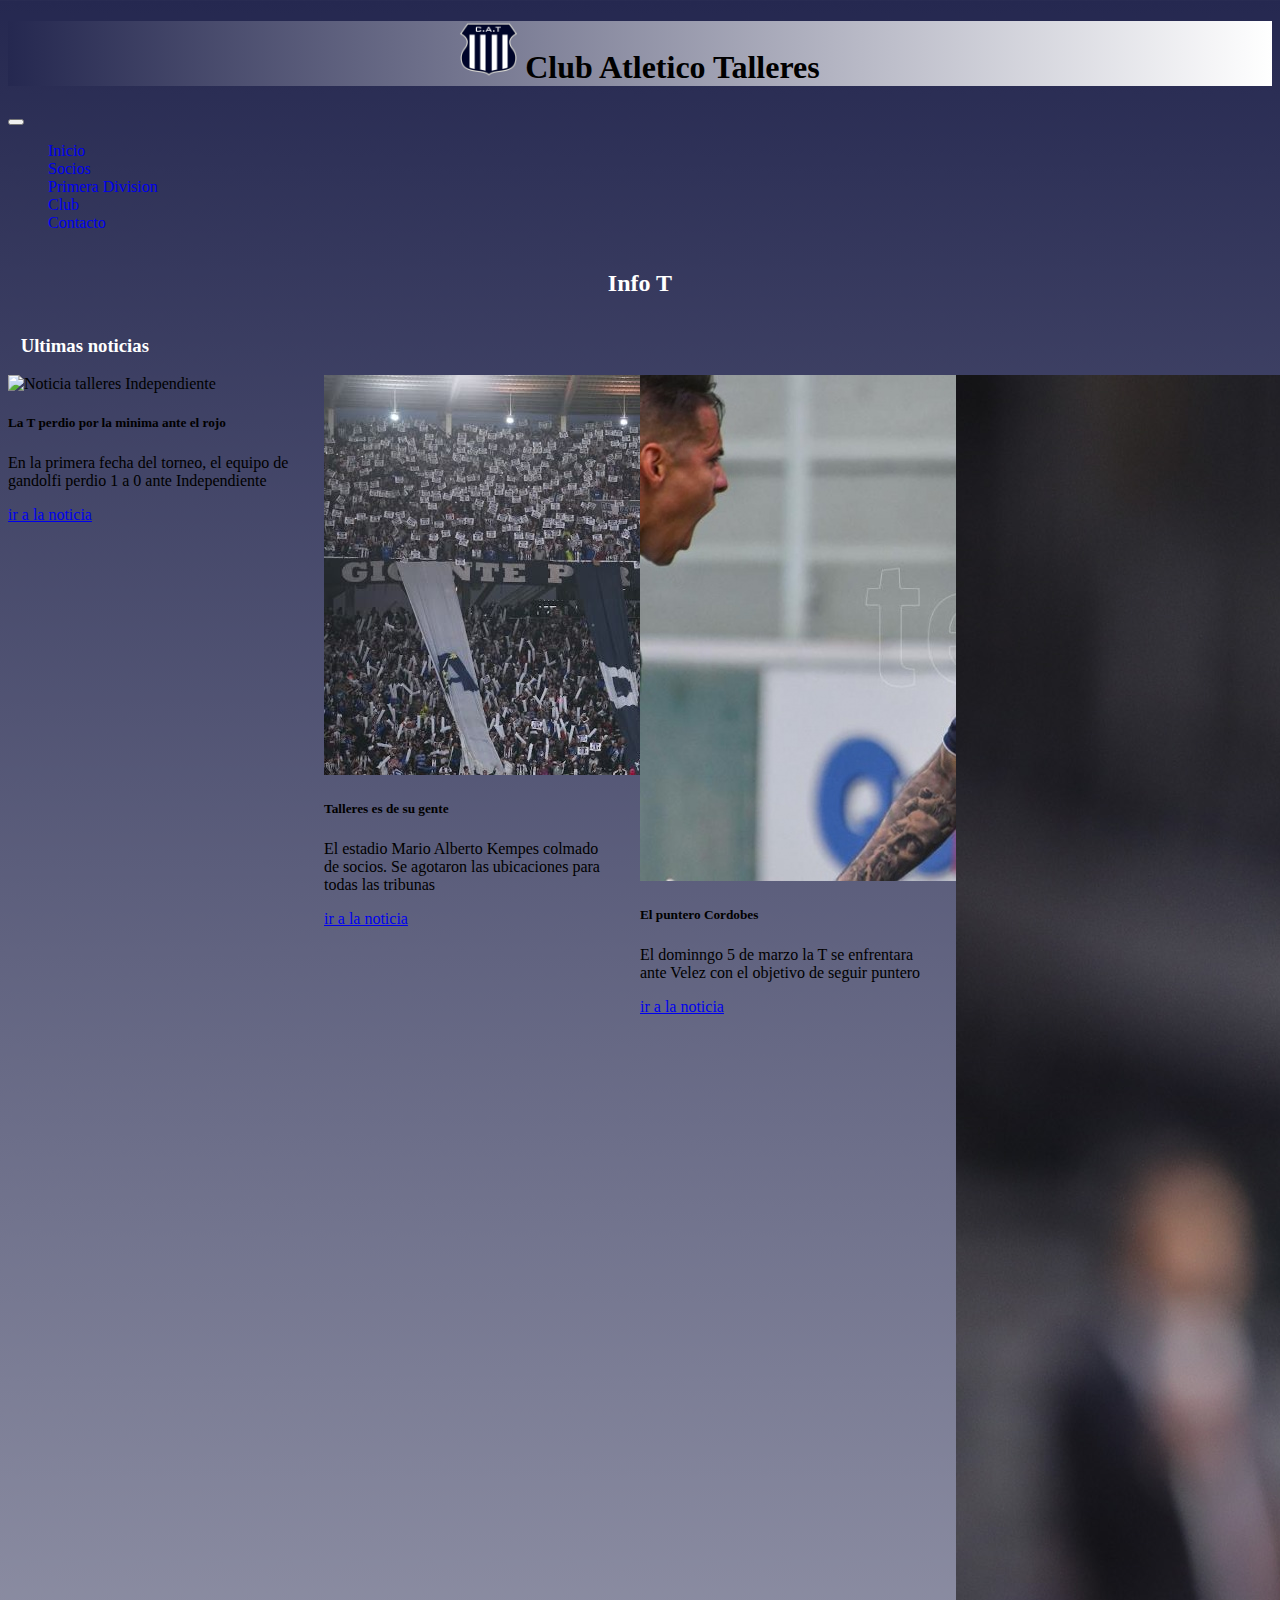
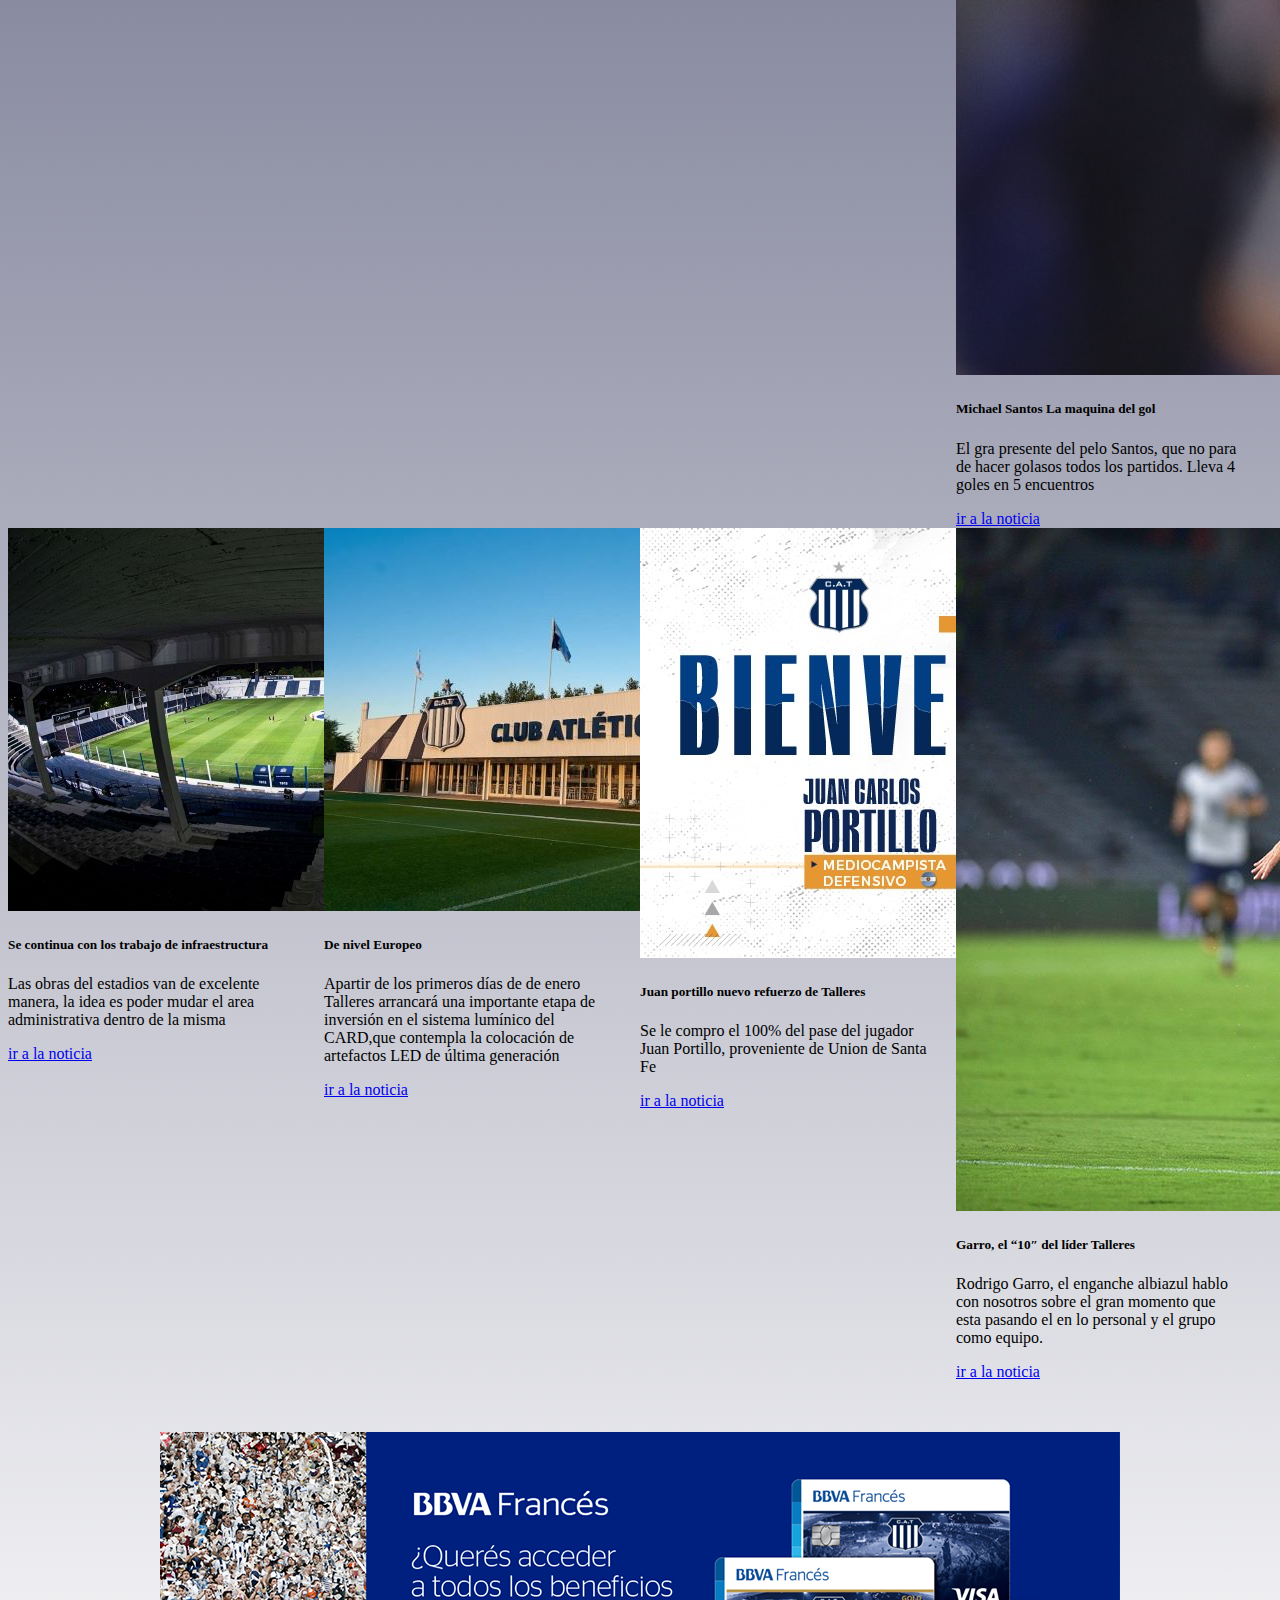
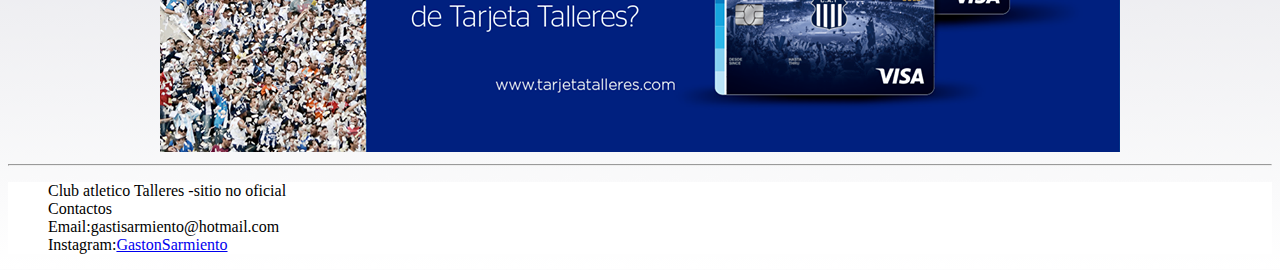
==== commit d2933ebc: "entrega final" ====
--- a/index.html
+++ b/index.html
@@ -10,17 +10,17 @@
   <link href="https://cdn.jsdelivr.net/npm/bootstrap@5.3.0-alpha1/dist/css/bootstrap.min.css" rel="stylesheet"
     integrity="sha384-GLhlTQ8iRABdZLl6O3oVMWSktQOp6b7In1Zl3/Jr59b6EGGoI1aFkw7cmDA6j6gD" crossorigin="anonymous">
   <link rel="stylesheet" href="css/estilo.css">
-<link rel="shortcut icon" href="imagenes/escudoTalleres.png" type="image/x-icon">
-<meta name="description" content="Bienvenidos a info T, pagina con informacion actualizada sobre el Club Atletico Talleres. Te vas a encontrar con las ultimas novedades, noticias, resumenes de partidos, notas y resultados aca.">
+  <link rel="shortcut icon" href="imagenes/escudoTalleres.png" type="image/x-icon">
+  <meta name="description"
+    content="Bienvenidos a info T, pagina con informacion actualizada sobre el Club Atletico Talleres. Te vas a encontrar con las ultimas novedades, noticias, resumenes de partidos, notas y resultados aca.">
 </head>
 
-<body class="contenedor">
+<body class="index">
   <header>
-    <h1 class="titulo"> <img class="img-fluid escudo" src=  "imagenes/escudoTalleres.png " alt="logo escudo"> Club Atletico Talleres</h1>
-
+    <h1 class="titulo"> <img class="img-fluid escudo" src="imagenes/escudoTalleres.png " alt="logo escudo"> Club
+      Atletico Talleres</h1>
     <nav class="navbar navbar-expand-lg bg-body-tertiary ">
       <div class="container-fluid">
-        <!-- <a class="navbar-brand" href="#">Talleres</a> -->
         <button class="navbar-toggler" type="button" data-bs-toggle="collapse" data-bs-target="#navbarNav"
           aria-controls="navbarNav" aria-expanded="false" aria-label="Toggle navigation">
           <span class="navbar-toggler-icon"></span>
@@ -37,7 +37,7 @@
               <a class="nav-link" href="paginas/primeraDivision.html">Primera Division</a>
             </li>
             <li class="nav-item">
-              <a class="nav-link" href="paginas/socio.html">Club</a>
+              <a class="nav-link" href="paginas/club.html">Club</a>
             </li>
             <li class="nav-item">
               <a class="nav-link " href="paginas/contacto.html">Contacto</a>
@@ -51,90 +51,109 @@
 
   </header>
 
-  <div class="hola">
-    <div class="jumbotron jumbotron-fluid tituloDos">
-      <div class="container noticias">
-        <h1 class="display-4">Noticias</h1>
-        <p class="lead">Enterate de las ultimas novedades aca.</p>
-      </div>
-    </div>
-  </div>
-  <section>
 
-    <div class="container">
-      <div class="row grid gap-4 conte">
-        <div class="card col-xxl-4 col-lg-4 col-md-6 col-sm-12 cardUno" style="width: 18rem;">
-          <img src="imagenes/Talleres independiente.jpg" class="card-img-top" alt="Noticia talleres Independiente">
-          <div class="card-body">
-            <h5 class="card-title">La T perdio por la minima ante el rojo</h5>
-            <p class="card-text">En la primera fecha del torneo, el equipo de gandolfi perdio 1 a 0 ante Independiente
-            </p>
-            <a href="#" class="btn btn-primary">ir a la noticia</a>
-          </div>
-        </div>
-
-        <div class="card col-xl-4 col-md-6 col-sm-12 cardDos" style="width: 18rem;">
-          <img src="imagenes/hinchas edit.jpg" class="card-img-top" alt="Noticia Talleres socios">
-          <div class="card-body">
-            <h5 class="card-title">Talleres es de su gente</h5>
-            <p class="card-text">El estadio Mario Alberto Kempes colmado de socios. Se agotaron las ubicaciones para
-              todas las tribunas</p>
-            <a href="#" class="btn btn-primary">ir a la noticia</a>
-          </div>
-        </div>
-
-        <div class="card col-xl-4  col-md-6 col-sm-12 cardTres" style="width: 18rem;">
-          <img src="imagenes/portillo.jpg" class="card-img-top" alt="Noticia Talleres refuerzo">
-          <div class="card-body">
-            <h5 class="card-title">Juan portillo nuevo refuerzo de Talleres</h5>
-            <p class="card-text">Se le compro el 100% del pase del jugador Juan Portillo, proveniente de Union de Santa
-              Fe</p>
-            <a href="#" class="btn btn-primary">ir a la noticia</a>
-          </div>
-        </div>
+  <h2 class="bienvenido"> Info T </h2>
 
 
 
-        <div class="card col-xl-4 col-md-6 col-sm-12 cardCuatro" style="width: 18rem;">
-          <img src="imagenes/la boutique edit.jpg" class="card-img-top" alt="Noticia la Boutique">
-          <div class="card-body">
-            <h5 class="card-title">Se continua con los trabajo de infraestructura </h5>
-            <p class="card-text">Las obras del estadios van de excelente manera, la idea es poder mudar el area
-              administrativa dentro de la misma </p>
-            <a href="#" class="btn btn-primary">ir a la noticia</a>
-          </div>
+  <section>
+
+
+    <h3 class="noti">Ultimas noticias</h3>
+
+
+    <div class="row grid gap-4 conte container-fluid">
+      <div class="card col-xxl-4 col-lg-4 col-md-6 col-sm-12 cardUno" style="width: 18rem;">
+        <img src="imagenes/Talleres independiente.jpg" class="card-img-top" alt="Noticia talleres Independiente">
+        <div class="card-body">
+          <h5 class="card-title">La T perdio por la minima ante el rojo</h5>
+          <p class="card-text">En la primera fecha del torneo, el equipo de gandolfi perdio 1 a 0 ante Independiente
+          </p>
+          <a href="#" class="btn btn-primary">ir a la noticia</a>
         </div>
+      </div>
 
-        <div class="card col-xl-4 col-md-6 col-sm-12 cardCinco" style="width: 18rem;">
-          <img src="imagenes/nucetelli edit .jpg" class="card-img-top" alt="Noticia nucetelli">
-          <div class="card-body">
-            <h5 class="card-title">De nivel Europeo</h5>
-            <p class="card-text">Apartir de los primeros días de de enero Talleres arrancará una importante etapa de
-              inversión en el sistema lumínico del CARD,que contempla la colocación de artefactos LED de última
-              generación</p>
-            <a href="#" class="btn btn-primary">ir a la noticia</a>
-          </div>
+      <div class="card col-xl-4 col-md-6 col-sm-12 cardDos" style="width: 18rem;">
+        <img src="imagenes/hinchas edit.jpg" class="card-img-top" alt="Noticia Talleres socios">
+        <div class="card-body">
+          <h5 class="card-title">Talleres es de su gente</h5>
+          <p class="card-text">El estadio Mario Alberto Kempes colmado de socios. Se agotaron las ubicaciones para
+            todas las tribunas</p>
+          <a href="#" class="btn btn-primary">ir a la noticia</a>
         </div>
+      </div>
 
-        <div class="card col-xl-4  col-md-6 col-sm-12 cardSeis" style="width: 18rem;">
-          <img src="imagenes/portillo.jpg" class="card-img-top" alt="Noticia ">
-          <div class="card-body">
-            <h5 class="card-title">Juan portillo nuevo refuerzo de Talleres</h5>
-            <p class="card-text">Se le compro el 100% del pase del jugador Juan Portillo, proveniente de Union de Santa
-              Fe</p>
-            <a href="#" class="btn btn-primary">ir a la noticia</a>
-          </div>
+      <div class="card col-xl-4  col-md-6 col-sm-12 cardTres" style="width: 18rem;">
+        <img src="imagenes/talleresValoyes.jpg" class="card-img-top" alt="Noticia Talleres refuerzo">
+        <div class="card-body">
+          <h5 class="card-title">El puntero Cordobes</h5>
+          <p class="card-text">El dominngo 5 de marzo la T se enfrentara ante Velez con el objetivo de seguir puntero</p>
+          <a href="#" class="btn btn-primary">ir a la noticia</a>
+        </div>
+      </div>
+
+
+
+      <div class="card col-xl-4 col-md-6 col-sm-12 cardCuatro" style="width: 18rem;">
+        <img src="imagenes/la boutique edit.jpg" class="card-img-top" alt="Noticia la Boutique">
+        <div class="card-body">
+          <h5 class="card-title">Se continua con los trabajo de infraestructura </h5>
+          <p class="card-text">Las obras del estadios van de excelente manera, la idea es poder mudar el area
+            administrativa dentro de la misma </p>
+          <a href="#" class="btn btn-primary">ir a la noticia</a>
+        </div>
+      </div>
+
+      <div class="card col-xl-4 col-md-6 col-sm-12 cardCinco" style="width: 18rem;">
+        <img src="imagenes/nucetelli edit .jpg" class="card-img-top" alt="Noticia nucetelli">
+        <div class="card-body">
+          <h5 class="card-title">De nivel Europeo</h5>
+          <p class="card-text">Apartir de los primeros días de de enero Talleres arrancará una importante etapa de
+            inversión en el sistema lumínico del CARD,que contempla la colocación de artefactos LED de última
+            generación</p>
+          <a href="#" class="btn btn-primary">ir a la noticia</a>
+        </div>
+      </div>
+
+      <div class="card col-xl-4  col-md-6 col-sm-12 cardSeis" style="width: 18rem;">
+        <img src="imagenes/portillo.jpg" class="card-img-top" alt="Noticia ">
+        <div class="card-body">
+          <h5 class="card-title">Juan portillo nuevo refuerzo de Talleres</h5>
+          <p class="card-text">Se le compro el 100% del pase del jugador Juan Portillo, proveniente de Union de Santa
+            Fe</p>
+          <a href="#" class="btn btn-primary">ir a la noticia</a>
+        </div>
+      </div>
+      <div class="card col-xl-4 col-md-6 col-sm-12 cardOcho" style="width: 18rem;">
+        <img src="imagenes/garro.jfif" class="card-img-top" alt="Rodrigo Garro">
+        <div class="card-body">
+          <h5 class="card-title">Garro, el “10″ del líder Talleres</h5>
+          <p class="card-text">Rodrigo Garro, el enganche albiazul hablo con nosotros sobre el gran momento que esta
+            pasando el en lo personal y el grupo como equipo.</p>
+          <a href="#" class="btn btn-primary">ir a la noticia</a>
+        </div>
+      </div>
+
+      <div class="card col-xl-4 col-md-6 col-sm-12 cardSieste" style="width: 18rem;">
+        <img src="imagenes/santos.jpg" class="card-img-top" alt="Michael Santos">
+        <div class="card-body">
+          <h5 class="card-title">Michael Santos La maquina del gol</h5>
+          <p class="card-text">El gra presente del pelo Santos, que no para de hacer golasos todos los partidos. Lleva 4
+            goles en 5 encuentros</p>
+          <a href="#" class="btn btn-primary">ir a la noticia</a>
         </div>
       </div>
     </div>
 
+  </section>
+  <aside>
+<div class="publicidad">
+    <img class="img-fluid" src="imagenes/publicidad.png " alt="">
+  </div>
+    
+    </aside>
 
 
-
-
-
-
-  </section>
   <hr class="linea">
   <footer class="footer">
     <ul>
@@ -143,6 +162,9 @@
       <li>Email:gastisarmiento@hotmail.com</li>
       <li>Instagram:<a href="https://www.instagram.com/gastonsarmiento/">GastonSarmiento</a></li>
     </ul>
+
+
+
 
 
   </footer>
--- a/css/estilo.css
+++ b/css/estilo.css
@@ -1,7 +1,6 @@
 .titulo {
   text-align: center;
-  background-color: #252850;
-  color: white;
+  background: linear-gradient(to right, #252850, white);
 }
 
 .menucito {
@@ -18,7 +17,7 @@
 }
 
 body {
-  background-color: #252850;
+  background: linear-gradient(#252850, white);
 }
 
 .noticias {
@@ -29,17 +28,19 @@
 }
 
 footer ul {
-  color: white;
+  color: black;
   list-style: none;
+  background-color: white;
 }
 
 .linea {
-  color: white;
+  color: black;
 }
 
 .informacion {
   text-align: center;
-  color: orange;
+  color: black;
+  font-weight: bold;
 }
 
 u {
@@ -47,46 +48,79 @@
 }
 
 .padre {
-  background-color: white;
-  margin-left: 7%;
-  margin-right: 7%;
+  background-color: whitesmoke;
+  margin-left: 4%;
+  margin-right: 4%;
 }
 
 .ulUno li {
-  color: red;
+  color: black;
+  text-transform: uppercase;
+  font-weight: bold;
+}
+.ulUno p {
+  color: black;
 }
 
 .video {
   text-align: center;
-}
-
-.conte {
-  background-color: white;
 }
 
 .cardUno {
   grid-area: cardUno;
 }
+.cardUno:hover {
+  background-color: #D1D9DE;
+}
 
 .cardDos {
   grid-area: cardDos;
 }
+.cardDos:hover {
+  background-color: #D1D9DE;
+}
 
 .cardTres {
   grid-area: cardTres;
 }
+.cardTres:hover {
+  background-color: #D1D9DE;
+}
 
 .cardCuatro {
   grid-area: cardCuatro;
 }
+.cardCuatro:hover {
+  background-color: #D1D9DE;
+}
 
 .cardCinco {
   grid-area: cardCinco;
 }
+.cardCinco:hover {
+  background-color: #D1D9DE;
+}
 
 .cardSeis {
   grid-area: cardSeis;
 }
+.cardSeis:hover {
+  background-color: #D1D9DE;
+}
+
+.cardSiete {
+  grid-area: cardSiete;
+}
+.cardSiete:hover {
+  background-color: #D1D9DE;
+}
+
+.cardOcho {
+  grid-area: cardOcho;
+}
+.cardOcho:hover {
+  background-color: #D1D9DE;
+}
 
 .tablas {
   background-color: wheat;
@@ -129,9 +163,9 @@
 .talleres {
   color: white;
   text-align: center;
-  font-size: xxx-large;
+  font-style: italic;
   margin-top: 2%;
-  border: solid gray 1px;
+  border: solid white 1px;
   background-color: gray;
   padding: 1%;
 }
@@ -146,15 +180,13 @@
 }
 
 .subtitulos {
+  color: black;
+  text-align: center;
   font-size: x-large;
-  text-align: center;
+  font-style: italic;
 }
 
 .imagen {
-  text-align: center;
-}
-
-.unPoco {
   text-align: center;
 }
 
@@ -183,10 +215,10 @@
   color: black;
 }
 
-@media (min-width: 1200px) {
+@media (min-width: 1190px) {
   .conte {
     display: grid;
-    grid-template-areas: "cardUno cardDos cardTres " "cardCuatro cardCinco cardSeis ";
+    grid-template-areas: "cardUno cardDos cardTres cardSiete" "cardCuatro cardCinco cardSeis cardOcho";
   }
 }
 @media (min-width: 900px) {
@@ -218,12 +250,13 @@
     width: 4.5%;
   }
 }
-.contacto {
-  color: white;
-}
 .contacto h2 {
   text-align: center;
   font-size: 3rem;
+}
+
+.contactoFondo {
+  background: linear-gradient(to right blue, red);
 }
 
 .contact {
@@ -238,4 +271,108 @@
   text-decoration: none;
 }
 
+.socios {
+  background-image: url(../imagenes/asociate.jpg);
+}
+
+.infoT {
+  text-align: center;
+  margin-top: 2%;
+  margin-bottom: 2%;
+}
+
+@media (min-width: 1100px) {
+  .flexUno {
+    display: flex;
+    flex-direction: row;
+  }
+  .flexUno .cajaUno {
+    width: 120%;
+    margin-top: 3%;
+  }
+  .flexUno .cajaDos {
+    width: 70%;
+  }
+}
+@media (min-width: 1100px) {
+  .flexDos {
+    display: flex;
+    flex-direction: row;
+  }
+  .cajaTres {
+    width: 100%;
+    margin-left: 2%;
+  }
+  .cajaCuatro {
+    width: 100%;
+    text-align: center;
+  }
+}
+@media (min-width: 1100px) {
+  .flexTres {
+    display: flex;
+  }
+  .cajaSeis {
+    width: 70%;
+  }
+  .cajaCinco {
+    width: 120%;
+  }
+}
+@media (min-width: 1100px) {
+  .flexCuatro {
+    display: flex;
+  }
+  .cajaSieste {
+    width: 120%;
+    margin-top: 3%;
+  }
+  .cajaOcho {
+    width: 80%;
+  }
+}
+.history p {
+  color: black;
+}
+.history hr {
+  color: black;
+}
+
+.bienvenido {
+  text-align: center;
+  color: white;
+  margin-top: 3%;
+}
+
+.mapa {
+  margin-left: 6%;
+}
+
+.papaCard {
+  margin-right: 5%;
+}
+
+.noti {
+  margin-left: 1%;
+}
+
+@media (max-width: 603px) {
+  .conte {
+    margin-left: 15%;
+  }
+}
+@media (min-width: 500px) and (max-width: 605px) {
+  .conte {
+    margin-left: 23%;
+  }
+}
+.div {
+  background-color: white;
+}
+
+.publicidad {
+  text-align: center;
+  margin-top: 4%;
+}
+
 /*# sourceMappingURL=estilo.css.map */
